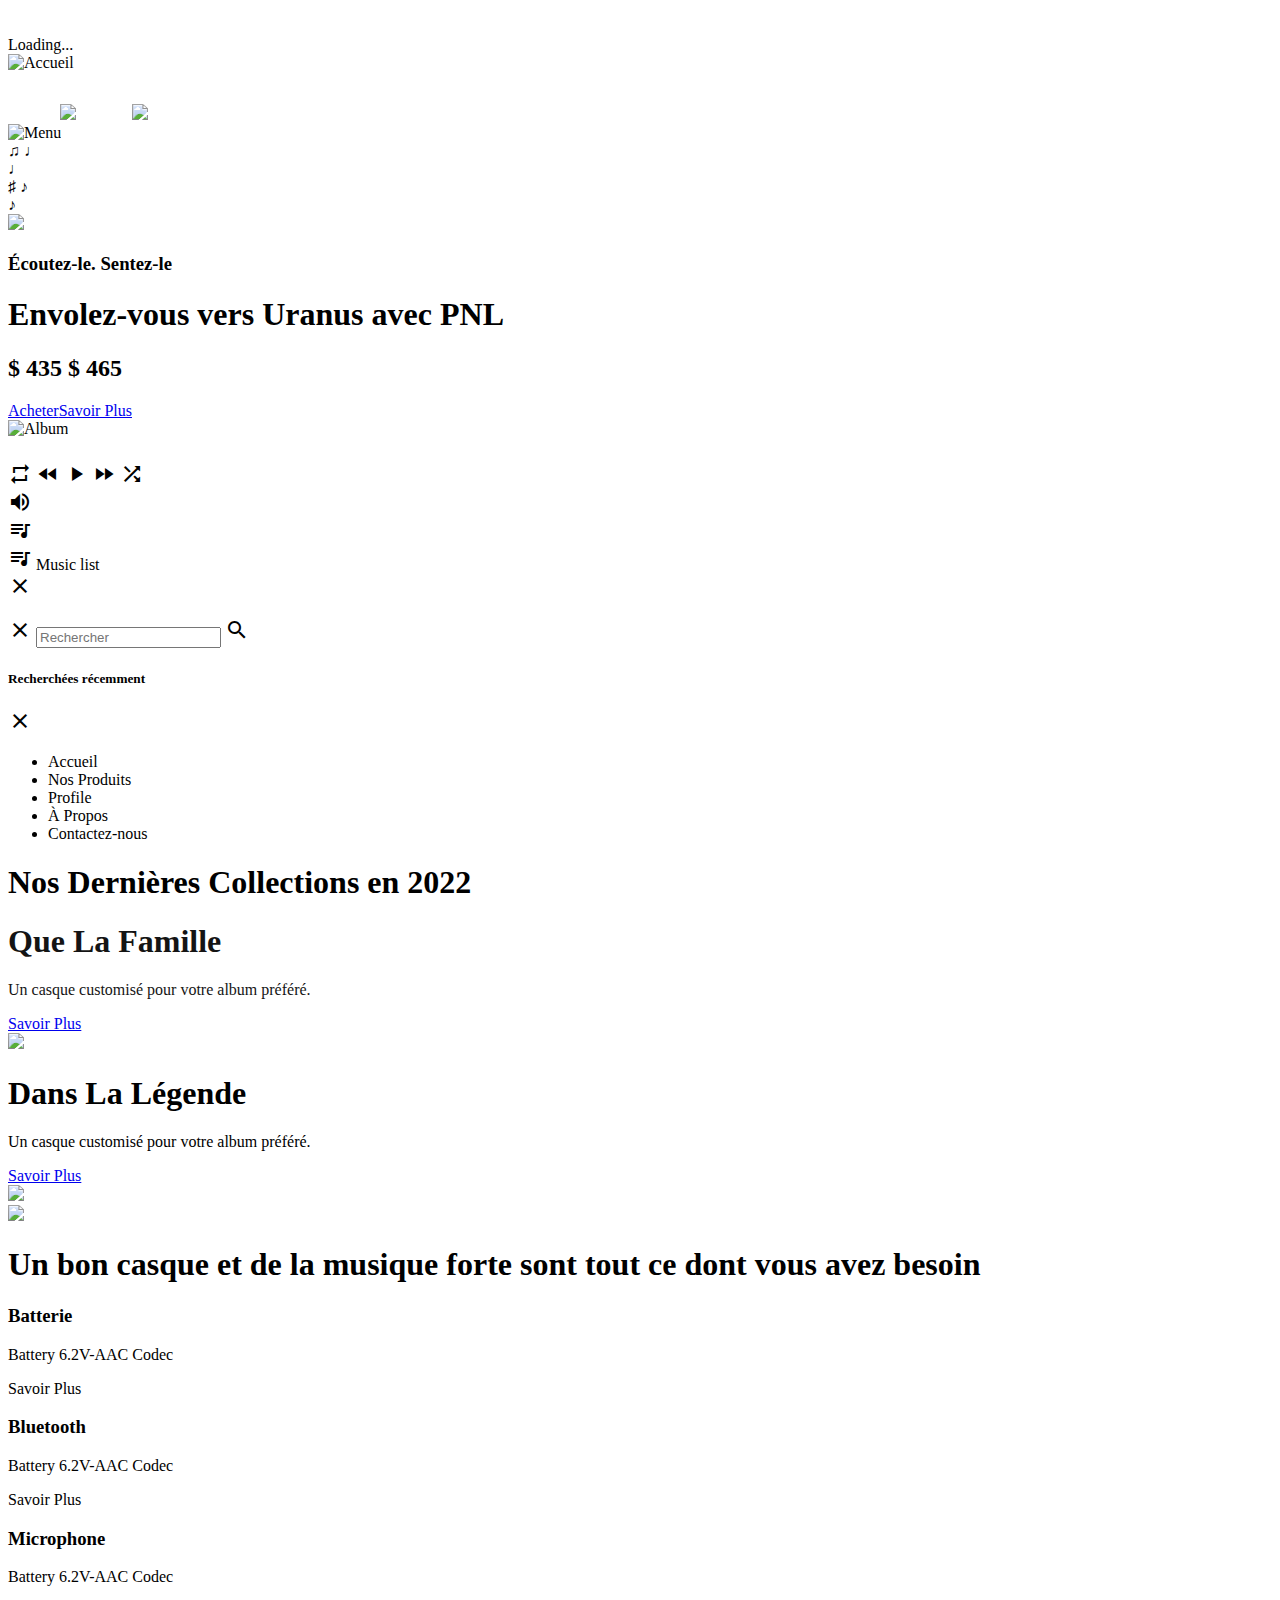
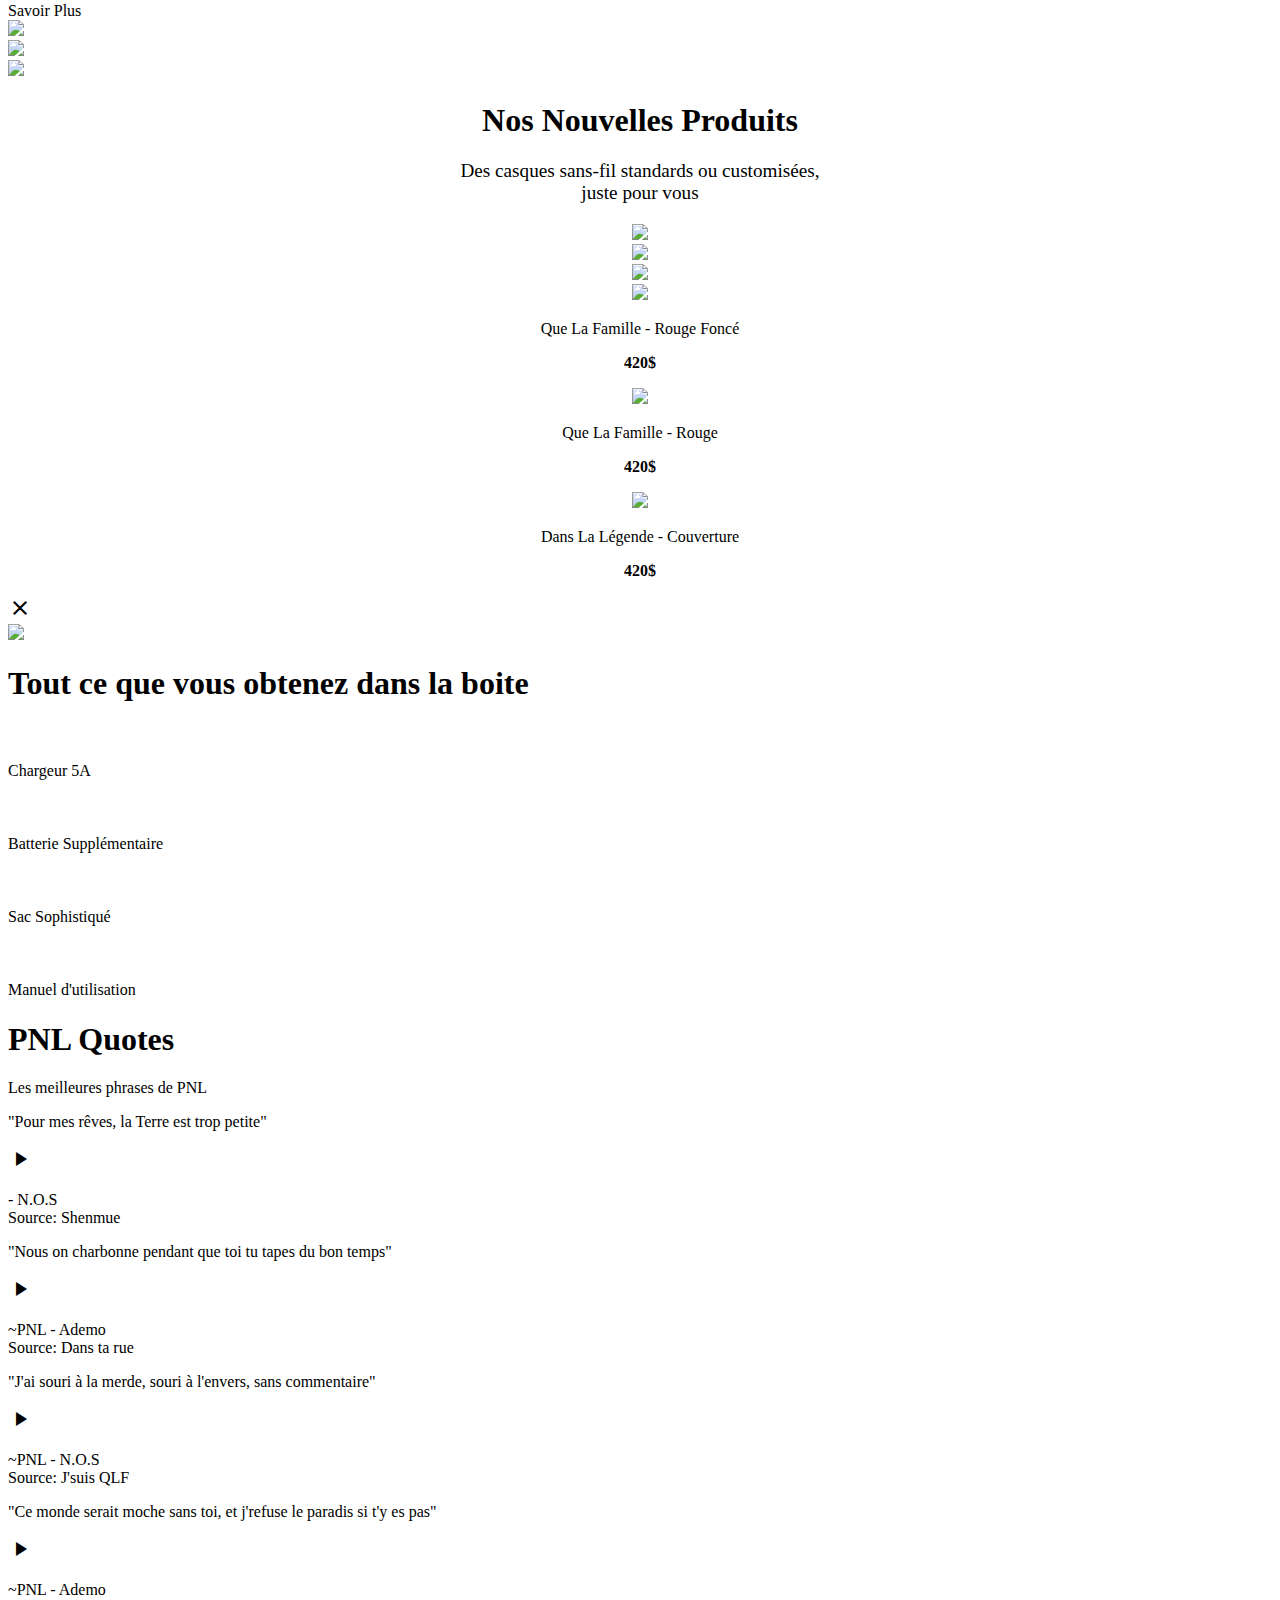
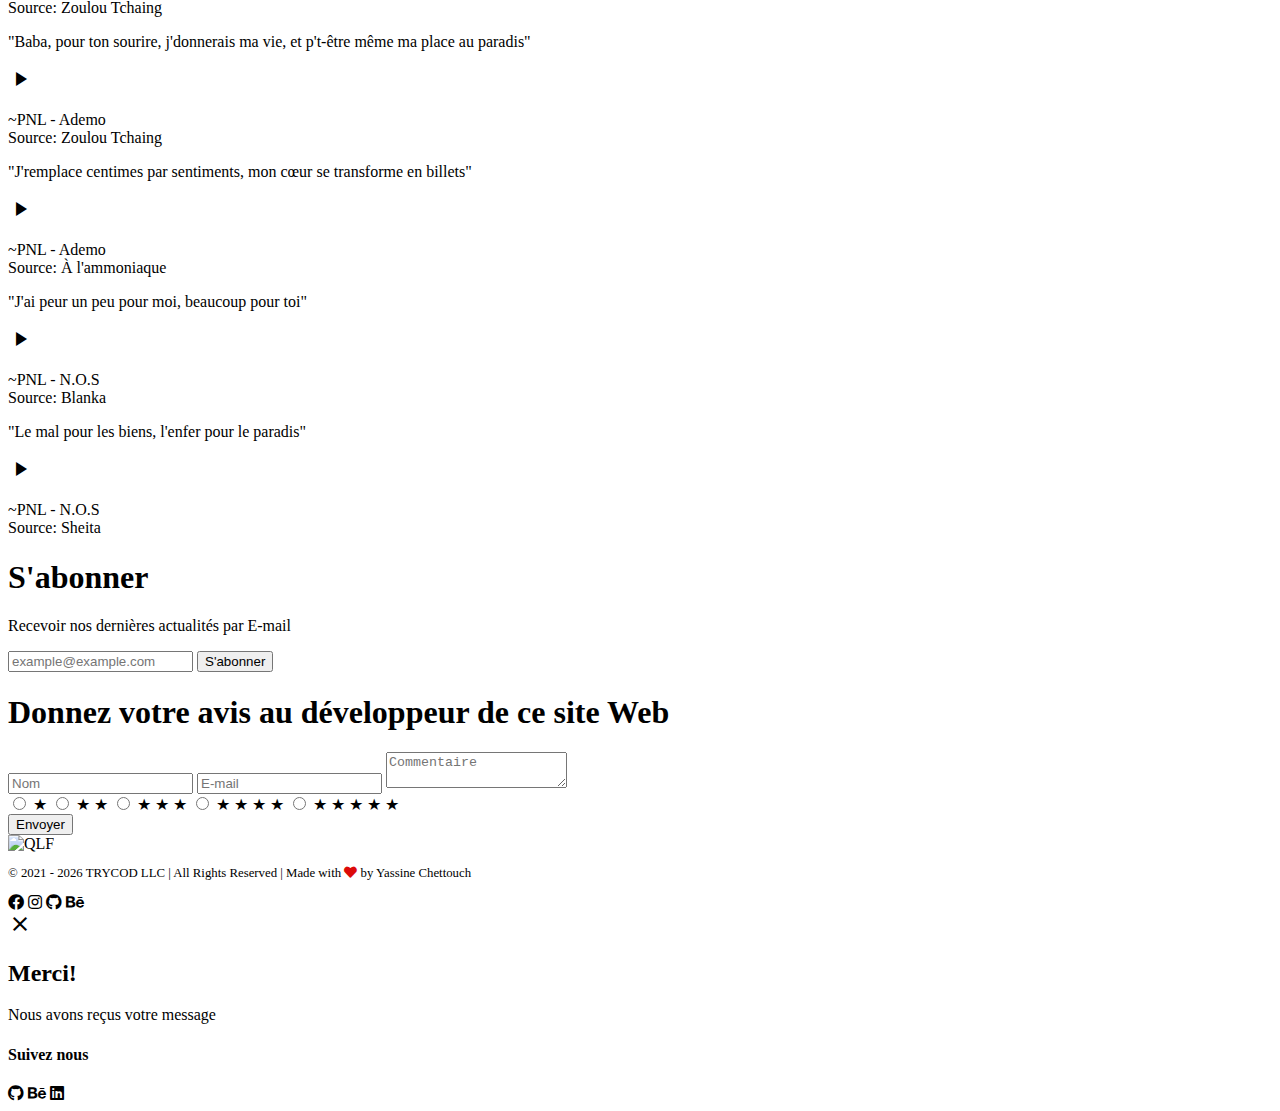
==== index.html @ c54eb952 "Add files via upload" ====
<!DOCTYPE html>
<html lang="en">

<head>
    <meta charset="UTF-8">
    <meta http-equiv="X-UA-Compatible" content="IE=edge">
    <meta name="viewport" content="width=device-width, initial-scale=1.0">
    <link rel="icon" href="images/QLF-logo.png" type="image/png">
    <link rel="stylesheet" href="https://fonts.googleapis.com/icon?family=Material+Icons">
    <title>QLF - Custom Beats by Dre</title>
    <link rel="stylesheet" href="/CSS/style.css">
    <link rel="stylesheet" href="/CSS/responsive.css">
    <script src="https://ajax.googleapis.com/ajax/libs/jquery/3.4.1/jquery.min.js"></script>
    <link href="https://cdnjs.cloudflare.com/ajax/libs/font-awesome/5.13.0/css/all.min.css" rel="stylesheet">
</head>

<body>
    <i class="material-icons" onclick="topFunction()" id="Btn" title="Go to top">north</i>

    <!----Header Part---->

    <script>
        $('body').append('<div style="" id="loadingDiv"><div class="loader">Loading...</div></div>');
        $(window).on('load', function() {
            setTimeout(removeLoader, 2000); //wait for page load PLUS two seconds.
        });

        function removeLoader() {
            $("#loadingDiv").fadeOut(500, function() {
                // fadeOut complete. Remove the loading div
                $("#loadingDiv").remove(); //makes page more lightweight 
            });
        }
    </script>

    <div class="header">

        <!---Header Navigation-->

        <header>
            <img src="images/QLF-LOGO.png" class="logo" title="Accueil">
            <div class="nav">
                <i class="material-icons" style="font-size:48px; color:#fff" id="search" onclick="display()" title="Rechercher">search</i>
                <img src="images/ligne.png">
                <i class="material-icons" style="font-size:48px; color:#fff" title="Utilisateur" onclick= 'window.open("404.html", "_self")'>person</i>
                <img src="images/ligne.png">
                <i class="material-icons" style="font-size:48px;color:#fff" title="Achats" onclick= 'window.open("404.html", "_self")'>shopping_bag</i>
            </div>
            <img src="images/Menu.png" class="menu-icon" id="menu-btn" onclick="showMenu()" title="Menu">
        </header>

        <!---Header Content-->

        <div class="content">
            <div class="headphones">
                <div class="background">
                    <div class="muzieknootjes" id="notes">
                        <div class="noot-1">
                            &#9835; &#9833;
                        </div>
                        <div class="noot-2">
                            &#9833;
                        </div>
                        <div class="noot-3">
                            &#9839; &#9834;
                        </div>
                        <div class="noot-4">
                            &#9834;
                        </div>
                    </div>
                </div>
                <img src="images/main.png" id="main-img">
            </div>


            <div class="content-text">
                <h3>Écoutez-le. Sentez-le</h3>
                <h1>Envolez-vous vers <span class="Uranus">Uranus</span> avec PNL </h1>

                <div class="price">
                    <h2>$ 435 <span class="vertical-line"></span> <span class="sub-price">$ 465</span></h2>
                </div>

                <a href="#" class="button" onclick= 'window.open("404.html", "_self")'>Acheter</a><span><a href="#" class="savoir-plus" onclick= 'window.open("404.html", "_self")'>Savoir Plus</a></span>
            </div>

        </div>

        <!---Header Audio Player-->
        <div class="AudioPlayer" id="AudioPlayer">
            <div class="album">
                <img src="" id="Album" title="Album">
                <div class="song">
                    <h4 class="name" id="Name" title="Titre"></h4>
                    <h6 class="artist" id="Artist" title="Artist"></h6>
                </div>

            </div>

            <div class="controls">
                <i class="material-icons" id="repeat" title="Liste de lecture en boucle">repeat</i>
                <i class="material-icons md-20" id="prev" title="Chanson Précédente">fast_rewind</i>
                <i class="material-icons md-28" id="play-pause" title="Jouer/Pause">play_arrow</i>
                <i class="material-icons md-20" id="next" title="Chanson Suivante">fast_forward</i>
                <i class="material-icons" id="shuffle" title="Liste de lecture non mélangée">shuffle</i>
            </div>

            <div class="song-timer">
                <span class="current-time"></span>
                <div class="progress-area" id="progressArea">
                    <div class="progress-bar" id="progressBar">
                        <audio id="main-audio" src=""></audio>
                    </div>
                </div>
                <span class="max-duration"></span>
            </div>




            <div class="volume">
                <i class="material-icons" id="sound" onclick="sound()" title="Muet/Rétablir le son">volume_up</i>
                <div class="volume-area" id="volumeArea">
                    <div class="volume-bar" id="volumeBar">
                    </div>
                </div>
            </div>

            <div class="playlist">
                <i class="material-icons" id="playlist" title="Liste de lecture">queue_music</i>
            </div>
        </div>

        <!-- Playlist -->
        <div class="wrapper">
            <div class="music-list " id="music-list">
                <div class="list-header">
                    <div class="row">
                        <i class="list material-icons">queue_music</i>
                        <span>Music list</span>
                    </div>
                    <i id="close-list" class="material-icons" title="Fermer">close</i>
                </div>
                <ul>

                </ul>
            </div>
        </div>


        <!-- Search Bar -->

        <div class="search" id="search-section">
            <div class="overlay">
                <div class="search-section">
                    <i class="material-icons" id="close" onclick="nodisplay()" title="Fermer">close</i>
                    <input type="text" class="search-bar" placeholder="Rechercher" id="Search" value="" title="Rechercher" aria-rowindex="">
                    <i class="material-icons" id="search-icon" onclick="searchFunction()" title="Rechercher" type="submit">search</i>
                </div>

                <div class="history">
                    <h5>Recherchées récemment</h5>
                    <ul id="searchHistory" class="searchHistory">
                    </ul>
                </div>
            </div>
        </div>

        <!-- Menu -->
        <div class="menu" id="menu">
            <i class="material-icons" id="close-btn" onclick="hideMenu()">close</i>
            <ul class="menu-container">
                <li class="menu-column m1" onmouseover="bigMenu(this)" onmouseout="normalMenu()" onclick= 'window.open("404.html", "_self")'><a>Accueil</a></li>
                <li class="menu-column m2" onmouseover="bigMenu(this)" onmouseout="normalMenu()" onclick= 'window.open("404.html", "_self")'><a>Nos Produits</a></li>
                <li class="menu-column m3" onmouseover="bigMenu(this)" onmouseout="normalMenu()" onclick= 'window.open("404.html", "_self")'><a>Profile</a></li>
                <li class="menu-column m4" onmouseover="bigMenu(this)" onmouseout="normalMenu()" onclick= 'window.open("404.html", "_self")'><a>À Propos</a></li>
                <li class="menu-column m5" onmouseover="bigMenu(this)" onmouseout="normalMenu()" onclick= 'window.open("404.html", "_self")'><a>Contactez-nous</a></li>
            </ul>
        </div>

    </div>


    <div class="collections">
        <h1 text-align="center" class="title">Nos Dernières Collections en 2022</h1>
        <div class="collections-slider">
            <div id="wrapper">
                <div id="slider">
                    <div id="leftBox">
                        <div class="texte1">
                            <h1 style="color: #141414;">Que La Famille</h1>
                            <p style="color: #141414;">Un casque customisé pour votre album préféré.</p>
                            <a href="#" class="read1" onclick= 'window.open("404.html", "_self")'>Savoir Plus</a>
                        </div>
                        <div class="texte-image1">
                            <img src="images/coeur.png" id="gallery">
                        </div>
                    </div>
                    <div id="rightBox">
                        <div class="texte2">
                            <h1>Dans La Légende</h1>
                            <p>Un casque customisé pour votre album préféré.</p>
                            <a href="#" class="read2" onclick= 'window.open("404.html", "_self")'>Savoir Plus</a>
                        </div>

                        <div class="texte-image2">
                            <img src="images/legende.png" id="gallery">
                        </div>
                    </div>
                </div>

                <div class="slider-buttons">
                    <div id="leftBtn" title="Précédent"></div>
                    <div id="rightBtn" title="Suivant"></div>
                </div>
            </div>
        </div>


    </div>




    <section class="performance ">
        <div class="container ">
            <div class="Image ">
                <img src="images/freres.png " class="align-right slide-in ">
            </div>
            <div class="Title ">
                <h1>Un bon casque et de la musique forte sont tout ce dont vous avez besoin</h1>
            </div>
            <div class="Icons ">
                <div class="Battery ">
                    <h3>Batterie</h3>
                    <p>Battery 6.2V-AAC Codec</p>
                    <a onclick= 'window.open("404.html", "_self")'>Savoir Plus</a>
                </div>
                <div class="Bluetooth ">
                    <h3>Bluetooth</h3>
                    <p>Battery 6.2V-AAC Codec</p>
                    <a onclick= 'window.open("404.html", "_self")'>Savoir Plus</a>
                </div>
                <div class="Microphone ">
                    <h3>Microphone</h3>
                    <p>Battery 6.2V-AAC Codec</p>
                    <a onclick= 'window.open("404.html", "_self")'>Savoir Plus</a>
                </div>
                <div class="one ">
                    <img src="images/ressources/Battery.png ">
                </div>
                <div class="two ">
                    <img src="images/ressources/Bluetooth.png ">
                </div>
                <div class="three ">
                    <img src="images/ressources/Microphone.png ">
                </div>
            </div>
        </div>
    </section>



    <div class="shop " style="text-align: center; ">
        <h1 style="text-align: center; font-size: 2.5vw; ">Nos Nouvelles Produits</h1>
        <p style="text-align: center; font-size: 1.5vw;">Des casques sans-fil standards ou customisées,<br> juste pour vous</p>


        <div class="container2 ">
            <div class="image gallery">
                <img src="images/red.png " id="gallery">
            </div>
            <div class="image2 gallery">
                <img src="images/qlf.png " id="gallery">
            </div>
            <div class="image3 gallery">
                <img src="images/legende.png " id="gallery">

            </div>

            <div class="about ">
                <div class="rating ">
                    <img src="images/ressources/Rating.png ">
                </div>
                <div class="desc ">
                    <p>Que La Famille - Rouge Foncé</p>
                    <p class="price " style="font-weight: bold; ">420$</p>
                </div>
            </div>
            <div class="about2 ">
                <div class="rating2 ">
                    <img src="images/ressources/Rating.png ">
                </div>
                <div class="desc2 ">
                    <p>Que La Famille - Rouge</p>
                    <p class="price " style="font-weight: bold; ">420$</p>
                </div>
            </div>
            <div class="about3 ">
                <div class="rating3 ">
                    <img src="images/ressources/Rating.png ">
                </div>
                <div class="desc3 ">
                    <p>Dans La Légende - Couverture</p>
                    <p class="price " style="font-weight: bold; "> 420$</p>
                </div>
            </div>
        </div>
    </div>

    <div id="overlay"></div>
    <div id="zoomed">
        <i class="material-icons" id="closezoomed" onclick="hidezoom()">close</i>
    </div>





    <div class="boite ">
        <div class="container3 ">
            <div class="box ">
                <img src="images/last-one.png " class="align-left slide-in ">
            </div>
            <div class="box-content ">
                <div class="box-title ">
                    <h1>Tout ce que vous obtenez dans la boite</h1>
                </div>
                <div class="box-elements ">
                    <div class="e1 ">
                        <span> <i class="material-icons" style="font-size: 1.5vw !important;">arrow_circle_right</i> </span>
                        <p>Chargeur 5A</p>
                    </div>
                    <div class="e2 ">
                        <span> <i class="material-icons" style="font-size: 1.5vw !important;">arrow_circle_right</i> </span>
                        <p>Batterie Supplémentaire</p>
                    </div>
                    <div class="e3 ">
                        <span> <i class="material-icons" style="font-size: 1.5vw !important;">arrow_circle_right</i> </span>
                        <p>Sac Sophistiqué</p>
                    </div>
                    <div class="e4 ">
                        <span> <i class="material-icons" style="font-size: 1.5vw !important;">arrow_circle_right</i> </span>
                        <p>Manuel d'utilisation</p>
                    </div>
                </div>
            </div>
        </div>
    </div>

    <div class="Quotes">
        <h1>PNL Quotes</h1>
        <p>Les meilleures phrases de PNL</p>

        <div class="Row">
            <div class="Column">
                <p>"Pour mes rêves, la Terre est trop petite"</p>

                <div class="info">
                    <i class="material-icons" onclick="Shenmue()" title="Jouer">play_arrow</i>
                    <p class="source"> - N.O.S<br>
                        Source: Shenmue</p>
                </div>
                
            </div>

            <div class="Column">
                <p>"Nous on charbonne pendant que toi tu tapes du bon temps"</p>

                <div class="info">
                    <i class="material-icons" onclick="Dans_ta_rue()" title="Jouer">play_arrow</i>
                    <p class="source">~PNL - Ademo<br>
                        Source: Dans ta rue</p>

                </div>
            </div>
        </div>

        <div class="Row">
            <div class="Column">
                <p>"J'ai souri à la merde, souri à l'envers, sans commentaire"</p>

                

                <div class="info">
                    <i class="material-icons" onclick="QLF()" title="Jouer">play_arrow</i>
                    <p class="source">~PNL - N.O.S<br>
                        Source: J'suis QLF</p>
                </div>
            </div>

            <div class="Column">
                <p>"Ce monde serait moche sans toi, et j'refuse le paradis si t'y es pas"</p>

                <div class="info">
                    <i class="material-icons" onclick="Zoulou_tchaing()" title="Jouer">play_arrow</i>
                    <p class="source">~PNL - Ademo<br>
                        Source: Zoulou Tchaing</p>
                </div>
            </div>
        </div>

        <div class="Row">
            <div class="Column">
                <p>"Baba, pour ton sourire, j'donnerais ma vie, et p't-être même ma place au paradis"</p>

                

                <div class="info">
                    <i class="material-icons" onclick="Zoulou_tchaing2()" title="Jouer">play_arrow</i>
                    <p class="source">~PNL - Ademo<br>
                        Source: Zoulou Tchaing</p>
                </div>
            </div>

            <div class="Column">
                <p>"J'remplace centimes par sentiments, mon cœur se transforme en billets"</p>


                <div class="info">
                    <i class="material-icons" onclick="Ammoniaque()" title="Jouer">play_arrow</i>
                    <p class="source">~PNL - Ademo<br>
                        Source: À l'ammoniaque</p>

                </div>
            </div>
        </div>

        <div class="Row">
            <div class="Column">
                    <p>"J'ai peur un peu pour moi, beaucoup pour toi"</p>

                    <div class="info">
                        <i class="material-icons" onclick="Blanka()" title="Jouer">play_arrow</i>
                        <p class="source">~PNL - N.O.S<br>
                        Source: Blanka</p>
                    </div>
            </div>

            <div class="Column">
                <p>"Le mal pour les biens, l'enfer pour le paradis"</p>

                <div class="info">
                    <i class="material-icons" onclick="Sheita()" title="Jouer">play_arrow</i>
                    <p class="source">~PNL - N.O.S<br>
                        Source: Sheita</p>
                </div>
            </div>
        </div>
    </div>







    <div class="mail ">
        <div class="subscribe ">
            <h1>S'abonner</h1>
            <p>Recevoir nos dernières actualités par E-mail</p>

            <form class="form ">
                <input type="email"  id="input"  placeholder="example@example.com " required title="L'email doit inclure le symbole @, et ne pas inclure de caractères spéciaux comme ('=', '*', '/', '#', ';', '!', ...)">
                <button type="submit">S'abonner</button>
            </form>
        </div>
    </div>

    <div class="feedback-section">
        <h1>Donnez votre avis au développeur de ce site Web</h1>

        <form id="feedback">
            <input type= "text" placeholder="Nom" id="nom" name="nom" required>
            <input type= "email" placeholder= "E-mail" id="email" name="email" required>
            <textarea placeholder= "Commentaire" Id="commentaire" name="commentaire" required></textarea>

            <div class="rating">
                <label>
                  <input type="radio" name="stars" value="1" />
                  <span class="icon">★</span>
                </label>
                <label>
                  <input type="radio" name="stars" value="2" />
                  <span class="icon">★</span>
                  <span class="icon">★</span>
                </label>
                <label>
                  <input type="radio" name="stars" value="3" />
                  <span class="icon">★</span>
                  <span class="icon">★</span>
                  <span class="icon">★</span>   
                </label>
                <label>
                  <input type="radio" name="stars" value="4" />
                  <span class="icon">★</span>
                  <span class="icon">★</span>
                  <span class="icon">★</span>
                  <span class="icon">★</span>
                </label>
                <label>
                  <input type="radio" name="stars" value="5" />
                  <span class="icon">★</span>
                  <span class="icon">★</span>
                  <span class="icon">★</span>
                  <span class="icon">★</span>
                  <span class="icon">★</span>
                </label>
            </div>

            <button type="submit" id="submit" placeholder="Envoyer">Envoyer</button>
        </form>
    </div>

    




    <footer>
        <div class="footer ">

            <img src="images/QLF-LOGO.png" class="logo" title="QLF">

            <p id="footer-info" style="font-size: 1vw;" title="Footer"></p>
            
            <div class="social-media ">
                <i class="fab fa-facebook" title="Facebook" onclick="window.open('https://www.facebook.com/yassine.cth')"></i>
                <i class="fab fa-instagram" title="Instagram" onclick="window.open('https://www.instagram.com/yassine_ct')"></i>
                <i class="fab fa-github" title="Github" onclick="window.open('https://github.com/yassine-ct')"></i>
                <i class="fab fa-behance" title="Behance" onclick="window.open('https://www.behance.net/yassine_ct')"></i>
            </div>

        </div>


        <div class="Merci" id="Merci">
            <div class="Overlay" id="Overlay">
                <i class="material-icons" id="cls" onclick= "Hide()">close</i>
                <div class="Message">
                    <h2>Merci!</h2>
                    <p>Nous avons reçus votre message</p>
                </div>
                <div class="follow">
                    <h4>Suivez nous</h4>
                    <div class="social">
                        <i class="fab fa-github" title="Github" onclick="window.open('https://github.com/yassine-ct')"></i>
                        <i class="fab fa-behance" title="Behance" onclick="window.open('https://www.behance.net/yassine_ct')"></i>
                        <i class="fab fa-linkedin" title="Linkedin" onclick="window.open('https://www.linkedin.com/in/yassinechettouch')"></i>
                    </div>
                </div>

            </div>
        </div>

    </footer>



    <!-- JavaScript Area-->
    <script src="playlist.json" type="text/javascript"></script>
    <script src="JS/script.js "></script>
    <script src="JS/playlist.js "></script>
    <script src="JS/slider.js "></script>
    <script src="JS/zoom.js "></script>
    <script src="JS/quotes.js "></script>
    <script src="JS/overlay.js "></script>
    <script>
         var beg_year = 2021; 
         var this_year = new Date();
         var copyright_text = ' TRYCOD LLC | All Rights Reserved ';
         var developed_by = '| Made with <span class="fa fa-heart" style="color: rgb(220,10,10);"></span> by Yassine Chettouch'; // Developer info
         
         this_year = this_year.getFullYear();
         if(this_year > beg_year) {
         var year = beg_year + ' - ' + this_year;
         } else {
         var year = this_year;
         }
         jQuery(function($){
         $('#footer-info').html('© ' + year + ' ' + copyright_text + ' ' + developed_by );
         });
        </script>

    <script>
        $('#input').oninvalid = function(event) {
            event.target.setCustomValidity("L'email doit inclure le symbole @, et ne pas inclure de caractères spéciaux comme ('=', '*', '/', '#', ';', '!', ...)");
        }
    </script>

</body>

</html>
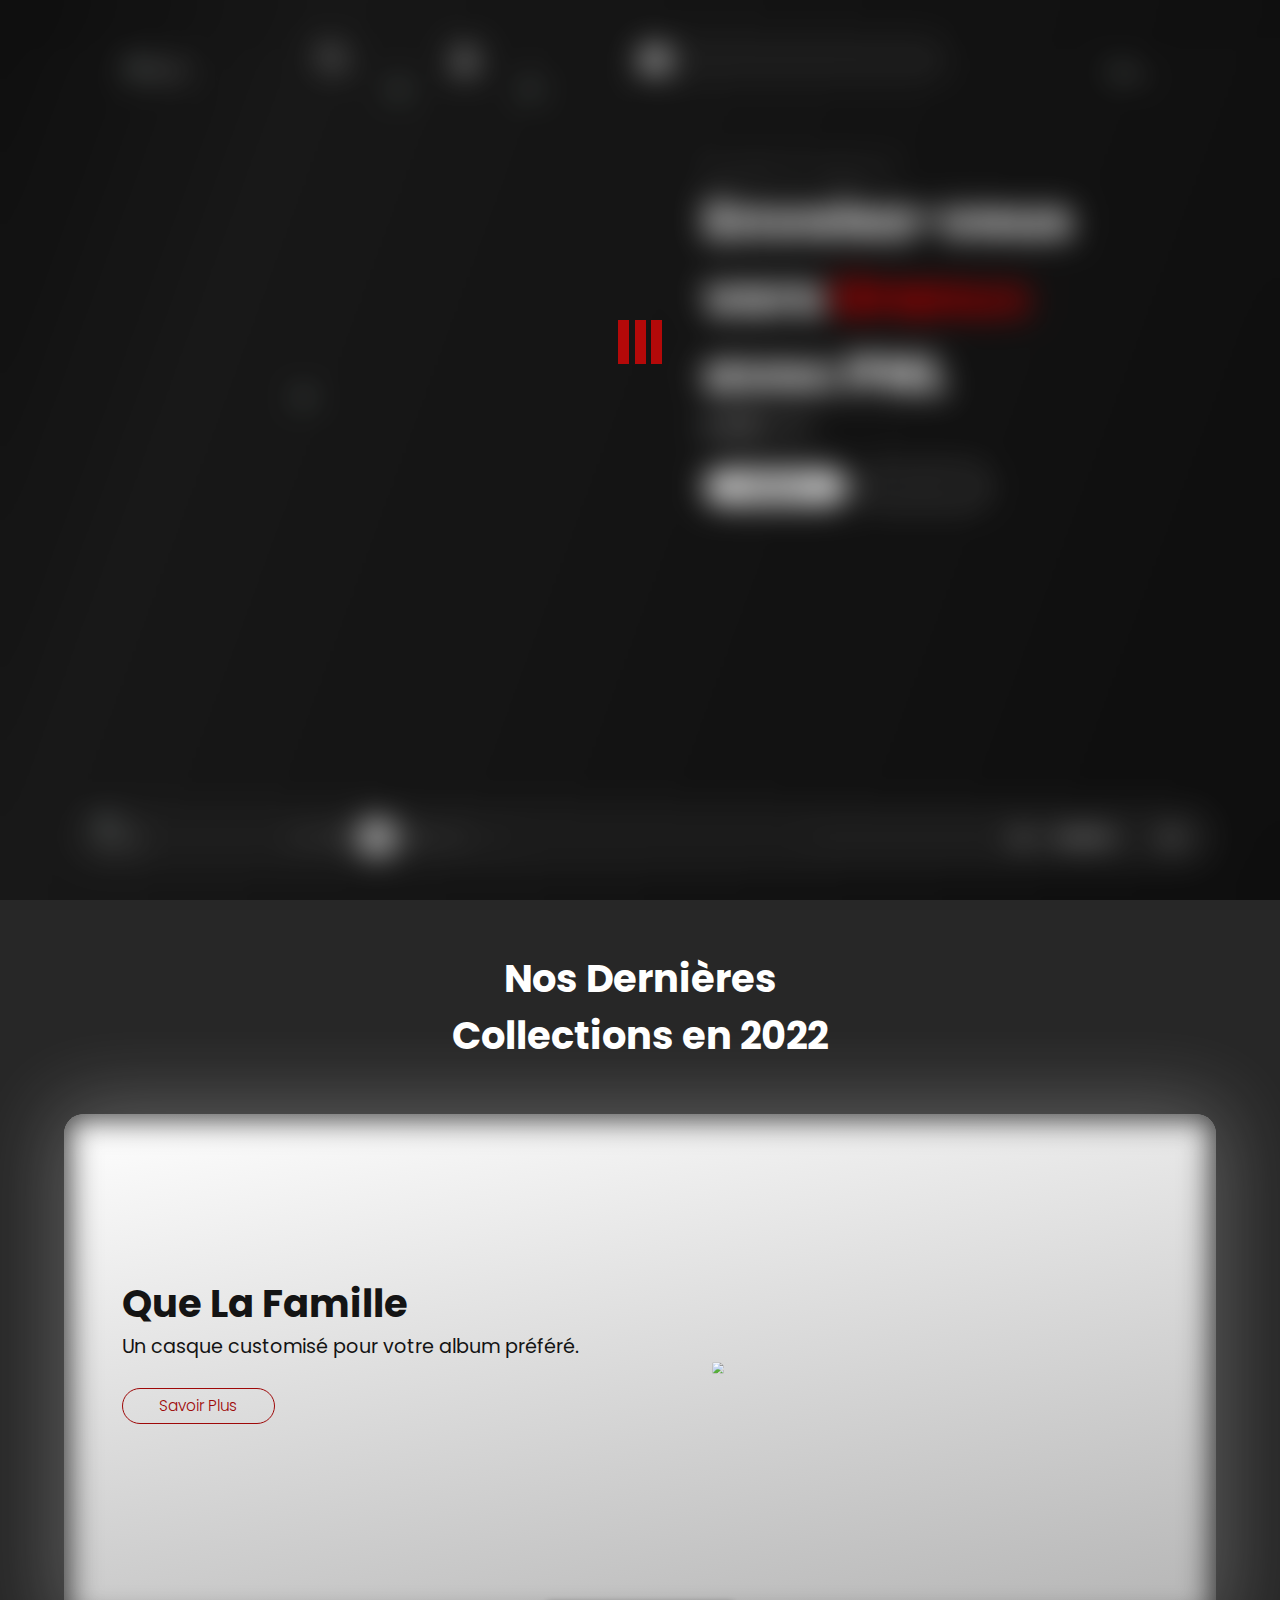
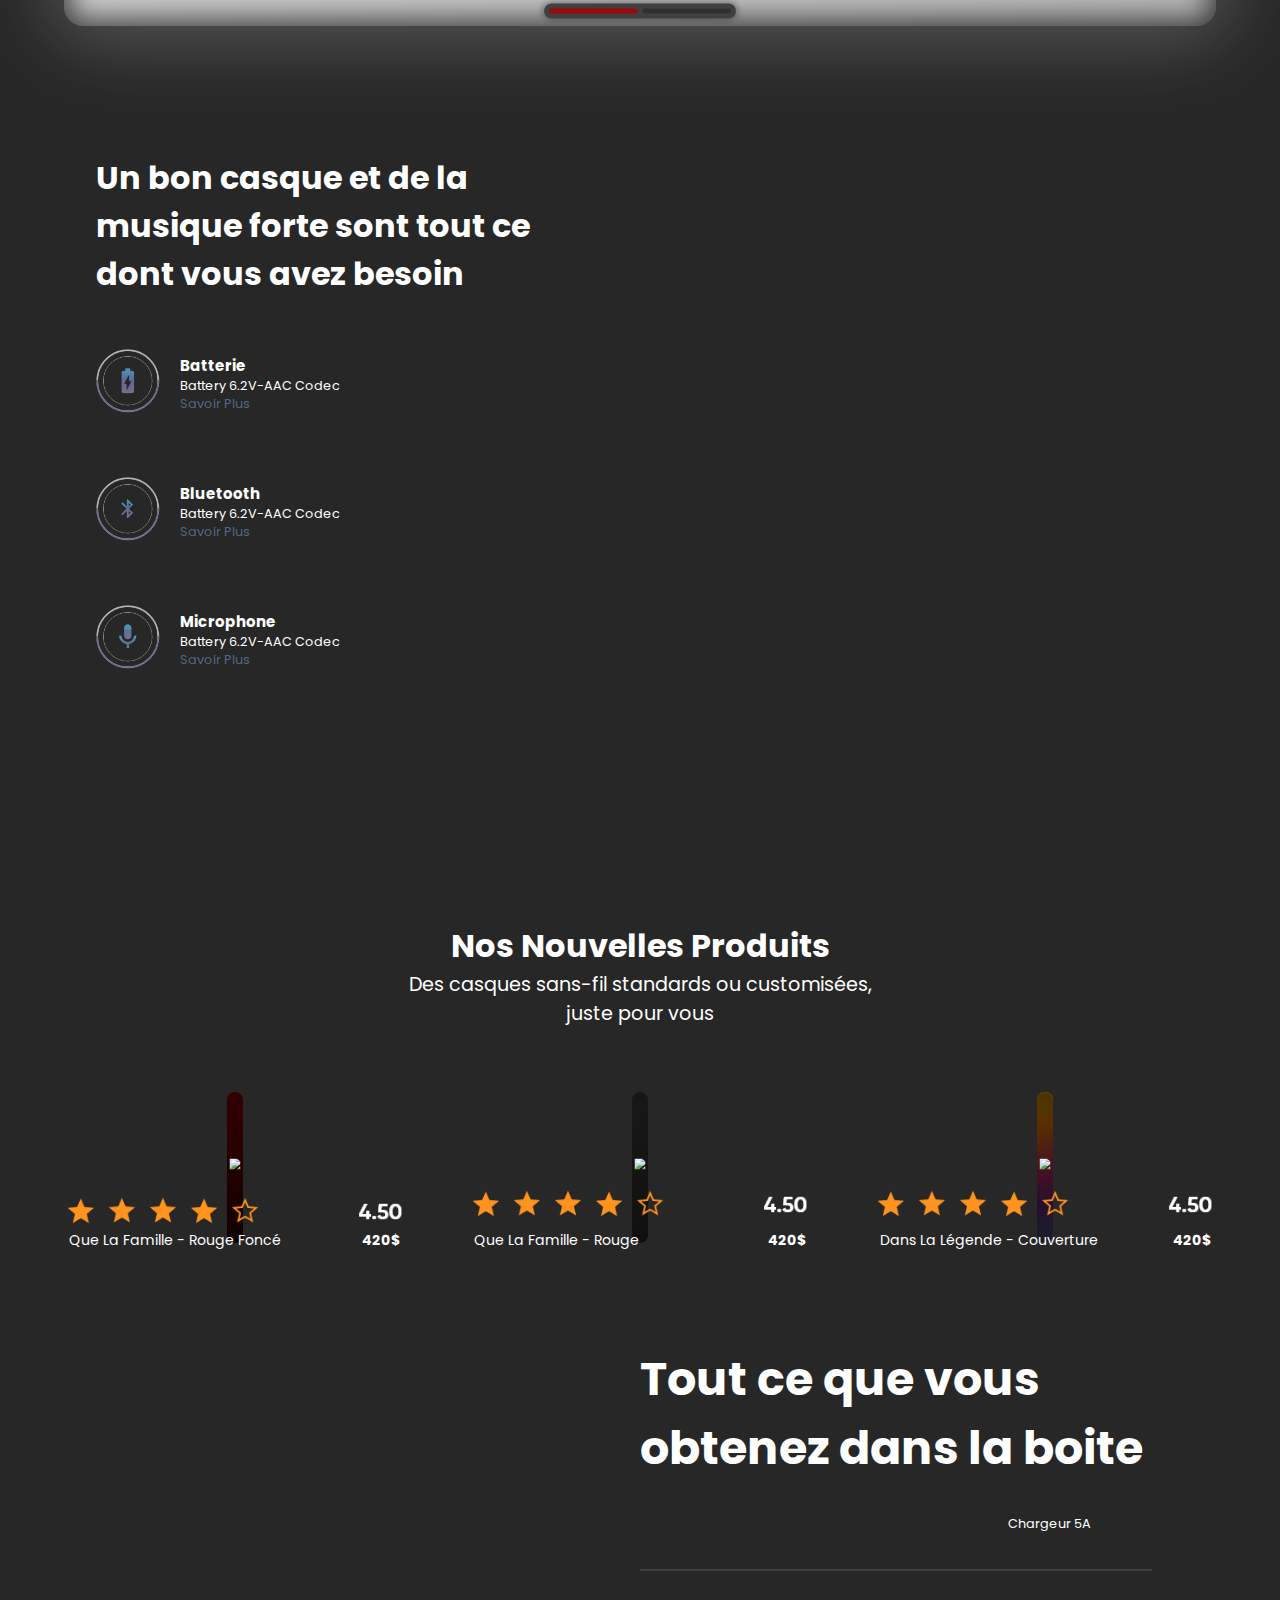
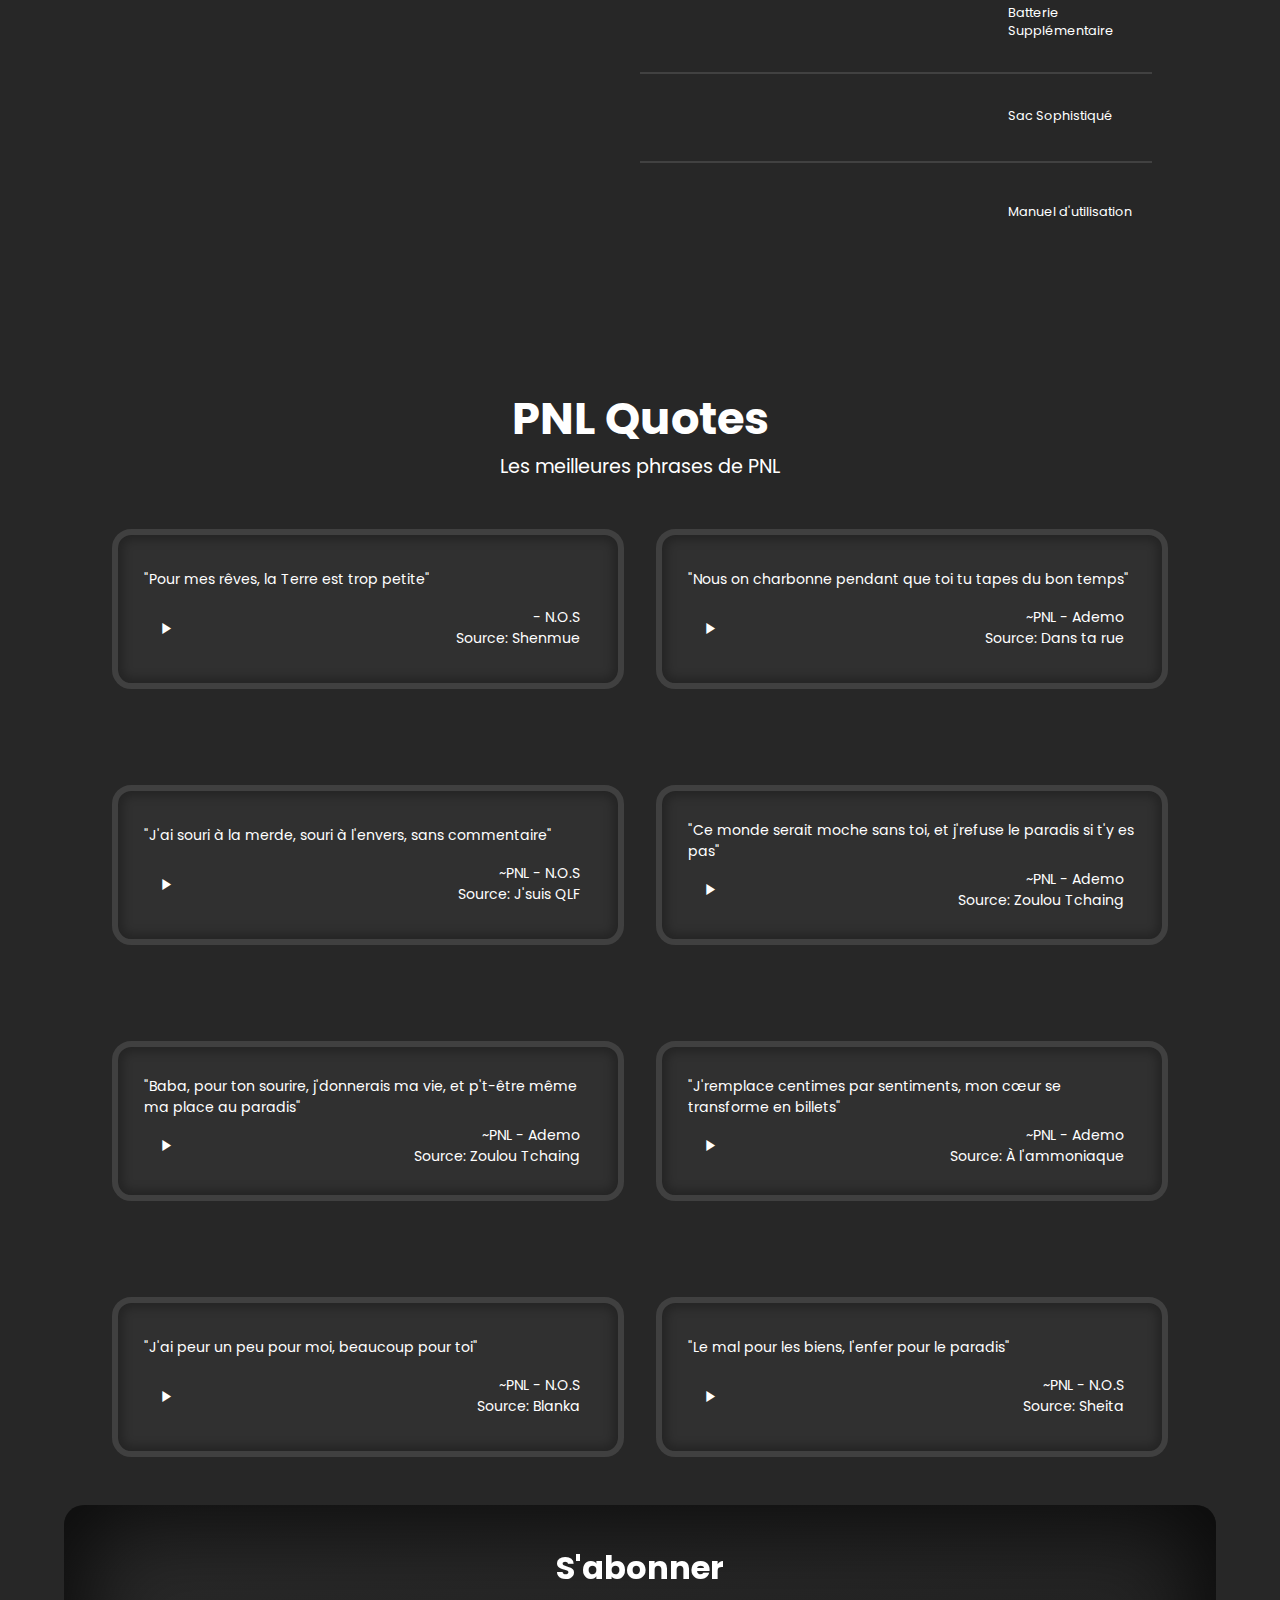
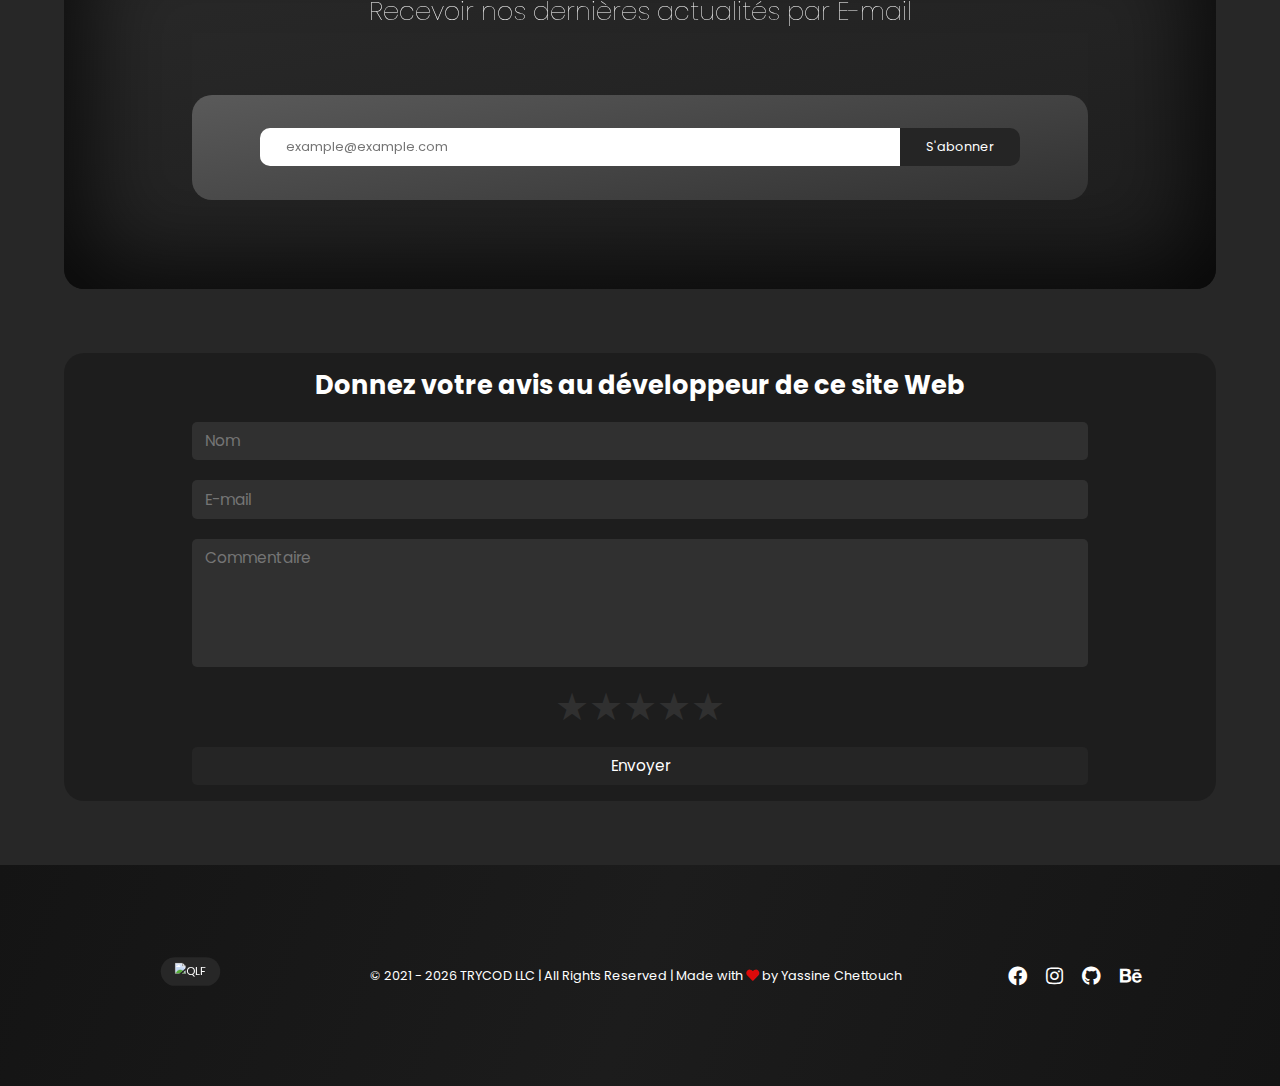
==== commit 845c1192: "Update index.html" ====
--- a/index.html
+++ b/index.html
@@ -8,8 +8,8 @@
     <link rel="icon" href="images/QLF-logo.png" type="image/png">
     <link rel="stylesheet" href="https://fonts.googleapis.com/icon?family=Material+Icons">
     <title>QLF - Custom Beats by Dre</title>
-    <link rel="stylesheet" href="/CSS/style.css">
-    <link rel="stylesheet" href="/CSS/responsive.css">
+    <link rel="stylesheet" href="CSS/style.css">
+    <link rel="stylesheet" href="CSS/responsive.css">
     <script src="https://ajax.googleapis.com/ajax/libs/jquery/3.4.1/jquery.min.js"></script>
     <link href="https://cdnjs.cloudflare.com/ajax/libs/font-awesome/5.13.0/css/all.min.css" rel="stylesheet">
 </head>
--- a/CSS/style.css
+++ b/CSS/style.css
@@ -0,0 +1,2408 @@
+@import url('https://fonts.googleapis.com/css2?family=Poppins:wght@200;300;400;500;600;700&display=swap');
+* {
+    font-family: Poppins, sans-serif;
+    padding: 0;
+    margin: 0;
+    box-sizing: border-box;
+    color: white;
+    user-select: none;
+}
+
+
+html {
+    scroll-behavior: smooth;
+}
+
+body {
+    background-color: #272727;
+}
+
+
+/*--- ScrollBar styling ---*/
+
+::-webkit-scrollbar {
+    width: 12px;
+}
+
+
+/* Track */
+
+::-webkit-scrollbar-track {
+    box-shadow: inset 0 0 6px rgba(0, 0, 0, 0.3);
+    -webkit-border-radius: 0px;
+    border-radius: 0px;
+    background-color: #151515;
+}
+
+
+/* Handle */
+
+::-webkit-scrollbar-thumb {
+    -webkit-border-radius: 0px;
+    border-radius: 0px;
+    background: #d10000;
+    box-shadow: inset 0 0 6px #8d0000;
+}
+
+::-webkit-scrollbar-thumb:window-inactive {
+    background: rgb(255, 255, 255);
+}
+
+
+/*--- Icons ---*/
+
+.material-icons,
+img {
+    -webkit-tap-highlight-color: transparent;
+    -webkit-touch-callout: none;
+    -webkit-user-select: none;
+    -khtml-user-select: none;
+    -moz-user-select: none;
+    -ms-user-select: none;
+    user-select: none;
+}
+
+img {
+    -webkit-user-drag: none;
+    -khtml-user-drag: none;
+    -moz-user-drag: none;
+    -o-user-drag: none;
+}
+
+html {
+    background-color: #272727;
+    scroll-behavior: smooth;
+    width: 100%;
+}
+
+
+/*--- Loading Page ---*/
+
+.loader,
+.loader:before,
+.loader:after {
+    background: #b40909;
+    -webkit-animation: load1 1s infinite ease-in-out;
+    animation: load1 1s infinite ease-in-out;
+    width: 1em;
+    height: 4em;
+    position: sticky;
+}
+
+.loader {
+    color: #b40909;
+    text-indent: -9999em;
+    margin: 0px auto;
+    position: relative;
+    font-size: 11px;
+    -webkit-transform: translateZ(0);
+    -ms-transform: translateZ(0);
+    transform: translateZ(0);
+    -webkit-animation-delay: -0.16s;
+    animation-delay: -0.16s;
+    margin-top: 25%;
+}
+
+.loader:before,
+.loader:after {
+    position: absolute;
+    top: 0;
+    content: '';
+}
+
+.loader:before {
+    left: -1.5em;
+    -webkit-animation-delay: -0.32s;
+    animation-delay: -0.32s;
+}
+
+.loader:after {
+    left: 1.5em;
+}
+
+@-webkit-keyframes load1 {
+    0%,
+    80%,
+    100% {
+        box-shadow: 0 0;
+        height: 4em;
+    }
+    40% {
+        box-shadow: 0 -2em;
+        height: 5em;
+    }
+}
+
+@keyframes load1 {
+    0%,
+    80%,
+    100% {
+        box-shadow: 0 0;
+        height: 4em;
+    }
+    40% {
+        box-shadow: 0 -2em;
+        height: 5em;
+    }
+}
+
+#loadingDiv {
+    position: absolute;
+    justify-content: center;
+    align-items: center;
+    top: 0;
+    left: 0;
+    width: 100%;
+    height: 100%;
+    background-color: rgba(0, 0, 0, 0.25);
+    backdrop-filter: blur(15px);
+    z-index: 50;
+    position: fixed;
+}
+
+
+/*--- Header Navigation ----*/
+
+.header {
+    height: 100vh;
+    width: 100%;
+    background-image: linear-gradient(110deg, #141414 0%, #202020 20%, #131313 100%);
+    display: grid;
+    grid-template-rows: 0.5fr 8fr 0..1fr;
+    row-gap: 50px;
+    padding-bottom: 20px;
+}
+
+header i {
+    background-color: #272727;
+    border-radius: 50px;
+    padding: 10px 10px;
+    position: relative;
+    top: -15px;
+    cursor: pointer;
+}
+
+header i:hover {
+    transform: scale(0.8);
+    color: white;
+    background-color: transparent;
+    box-shadow: inset 0 -100px 0 0 rgb(0, 0, 0), 0 10px 100px rgba(255, 255, 255, 0.25);
+    transition: 0.6s ease-in-out 0s;
+}
+
+header .logo {
+    background-color: #272727;
+    border-radius: 50px;
+    padding: 8px 20px;
+    transform: scale(0.7);
+    transition: all 0.4s ease-out;
+    cursor: pointer;
+    position: relative;
+    align-items: center;
+    top: -4px;
+}
+
+.logo:hover {
+    transform: scale(0.8);
+    color: white;
+    background-color: transparent;
+    box-shadow: inset 0 -100px 0 0 rgb(0, 0, 0), 0 10px 100px rgba(255, 255, 255, 0.25);
+    transition: 0.6s ease-in-out 0s;
+}
+
+header i,
+img {
+    transform: scale(0.7);
+    margin-right: 20px;
+}
+
+header {
+    margin: 40px 100px;
+    display: flex;
+    justify-content: space-between;
+    align-items: center;
+}
+
+.menu-icon {
+    transform: scale(0.6);
+    transition: all 0.4s ease-out;
+    cursor: pointer;
+    align-items: center;
+}
+
+.menu-icon:hover {
+    transform: scale(0.7);
+    transition: 0.6s ease-in-out 0s;
+}
+
+header img,
+i {
+    transition: all 0.4s ease-out;
+}
+
+.logo:hover {
+    transform: scale(0.8);
+    color: white;
+    background-color: transparent;
+    box-shadow: inset 0 -100px 0 0 rgb(0, 0, 0), 0 10px 100px rgba(255, 255, 255, 0.25);
+    transition: 0.6s ease-in-out 0s;
+}
+
+
+/*--- Header Content ----*/
+
+.content {
+    margin-top: -10vh;
+    display: grid;
+    grid-template-columns: 1fr 1fr;
+    grid-gap: 1vw;
+    grid-auto-columns: 80vw;
+    grid-template-rows: 1fr;
+    justify-content: center;
+    align-items: center;
+    margin-bottom: 10vh;
+}
+
+.headphones {
+    justify-content: center;
+    align-items: center;
+    margin: 0 auto;
+    margin-top: 0vh;
+    position: relative;
+    top: -5vh;
+}
+
+.headphones img {
+    width: 25vw;
+    height: auto;
+    align-content: center;
+    justify-content: center;
+    position: relative;
+    transition: all 1s ease-in-out 300ms;
+    animation: floating 3s infinite ease-in-out;
+    z-index: 2;
+}
+
+.background {
+    z-index: 3;
+    position: absolute;
+    bottom: 5vh;
+}
+
+.muzieknootjes {
+    display: block;
+    margin: auto;
+    position: relative;
+    width: 50vh;
+    min-width: 10vh;
+    height: 20vh;
+    border: 0px solid rgb(255, 255, 255);
+    z-index: 3;
+    opacity: 0;
+}
+
+.noot-1,
+.noot-2,
+.noot-3,
+.noot-4 {
+    position: absolute;
+    animation: notes 2s infinite linear;
+    font-size: 2vw;
+    opacity: 0;
+    color: white;
+}
+
+.noot-1 {
+    top: 6vh;
+    left: 0;
+    animation-delay: 0.5s;
+}
+
+.noot-2 {
+    top: 3vh;
+    left: 10vw;
+    animation-delay: 1s;
+}
+
+.noot-3 {
+    top: 15vh;
+    left: 19vw;
+    animation-delay: 1.5s;
+}
+
+.noot-4 {
+    top: 15vh;
+    left: 9vw;
+    animation-delay: 2s;
+}
+
+@keyframes notes {
+    0% {
+        transform: scale(1) translate(0, 0);
+        opacity: 0;
+    }
+    50% {
+        opacity: 1;
+        transform: scale(1.5) translate(50%, -50%);
+    }
+    80% {
+        opacity: 0;
+        transform: scale(1.5) translate(100%, -100%);
+    }
+    100% {
+        transform: scale(1.5) translate(100%, -100%);
+        opacity: 0;
+    }
+}
+
+@keyframes floating {
+    0% {
+        transform: translate(0, 0px);
+    }
+    50% {
+        transform: translate(0, 15px);
+    }
+    100% {
+        transform: translate(0, 0px);
+    }
+}
+
+@keyframes hold {
+    0% {
+        transform: translate(0, 0px);
+    }
+    50% {
+        transform: translate(0, 0px);
+    }
+    100% {
+        transform: translate(0, 0px);
+    }
+}
+
+.content-text {
+    color: white;
+    align-items: center;
+    padding-left: 5vw;
+    transition: all 1s ease-in-out 300ms;
+    height: 70vh;
+    width: 50vw;
+    margin-top: 5vh;
+}
+
+.content-text h3 {
+    color: white;
+    font-size: 1.5vw;
+    font-weight: 100;
+    text-shadow: 0 0 30px rgba(255, 255, 255, 0.205);
+}
+
+.content-text h1 {
+    color: white;
+    font-size: 4vw;
+    font-weight: 900;
+    width: 70%;
+    transition: all 1s ease-in-out 300ms;
+    text-shadow: 0 0 30px rgba(255, 255, 255, 0.205);
+}
+
+.content-text h2 {
+    color: white;
+    font-size: 1.5vw;
+    font-weight: 600;
+    align-items: center;
+    transition: all 1s ease-in-out 300ms;
+    text-shadow: 0 0 30px rgba(255, 255, 255, 0.205);
+}
+
+.Uranus {
+    background: linear-gradient(to right, rgb(206, 0, 0) 40%, rgb(158, 8, 8));
+    -webkit-background-clip: text;
+    -webkit-text-fill-color: transparent;
+    text-shadow: 0 0 30px rgba(255, 0, 0, 0.205);
+}
+
+.verical-line {
+    height: 5vh;
+    border-left: 5px solid white;
+    transition: all 1s ease-in-out 300ms;
+}
+
+.sub-price {
+    border-left: 0.2vw solid white;
+    font-size: 1vw;
+    color: #B9B9B9;
+    text-decoration: line-through;
+    align-self: center;
+    position: relative;
+    top: -0.3vh;
+    padding-left: 0.5vw;
+    align-self: center;
+    transition: all 1s ease-in-out 300ms;
+}
+
+.button {
+    padding: 0.8vh 3vw;
+    background-color: rgb(255, 255, 255);
+    border: none;
+    border-radius: 50px;
+    line-height: 10vh;
+    margin-top: 2vh;
+    transition: 0.6s ease-in-out 0s;
+    color: #272727;
+    border: 2px solid rgb(255, 255, 255);
+}
+
+.button {
+    text-decoration: none;
+    font-size: 1.1vw;
+    font-weight: bold;
+    z-index: 0;
+}
+
+.button:hover {
+    color: white;
+    background-color: transparent;
+    border: 2px solid #fff;
+    box-shadow: inset 0 -100px 0 0 rgb(0, 0, 0), 0 10px 100px rgba(255, 255, 255, 0.25);
+    transition: 0.6s ease-in-out 0s;
+}
+
+.savoir-plus {
+    padding: 0.8vh 2vw;
+    background-color: transparent;
+    border: none;
+    border-radius: 50px;
+    line-height: 10vh;
+    margin-top: 20vh;
+    transition: 0.6s ease-in-out 0s;
+    color: #fdfdfd;
+    border: 2px solid #fff;
+    text-decoration: none;
+    font-size: 1.1vw;
+    font-weight: 100;
+    z-index: 0;
+    margin-left: 1vw;
+}
+
+.savoir-plus:hover {
+    color: rgb(0, 0, 0);
+    background-color: transparent;
+    border: 2px solid rgb(230, 201, 201);
+    box-shadow: inset 0 -100px 0 0 rgb(224, 221, 221), 0 10px 100px rgba(0, 0, 0, 0.25);
+    transition: 0.6s ease-in-out 0s;
+}
+
+
+/*--- Header AudioPlayer ---*/
+
+.AudioPlayer {
+    margin: 0 auto;
+    width: 90vw;
+    padding: 0.1vh 2vw;
+    background-color: #272727;
+    border-radius: 50px;
+    z-index: 2;
+    display: grid;
+    position: absolute;
+    left: 50%;
+    bottom: 0%;
+    transform: translate(-50%, -50%);
+    grid-template-columns: 15vw 5vw 50vw 12vw 5vw  !important;
+    justify-content: space-around !important;
+    z-index: 18;
+    height: 7vh;
+    overflow: hidden;
+}
+
+#shuffle{
+    padding: 0px 1vw;
+    font-size: 18px;
+    color: rgb(180, 180, 180);
+    cursor: pointer;
+}
+
+#repeat{
+    padding: 0px 1vw;
+    font-size: 18px;
+    color: rgb(180, 180, 180);
+    cursor: pointer;
+}
+
+
+/*--- Album ---*/
+
+.album {
+    display: flex;
+    align-items: center;
+    width: 15vw;
+}
+
+.album img {
+    height: 60px;
+    width: 60px;
+    border-radius: 5px;
+}
+
+.song {
+    float: right;
+    color: #fff;
+    width: 100%;
+    margin-right: 20px;
+    margin-left: -15px;
+    
+}
+
+.song h4 {
+    font-weight: 100;
+    color: #ffffff;
+}
+
+.song h6 {
+    font-weight: 100;
+    color: #B9B9B9;
+}
+
+/*--- Controls ---*/
+
+.controls {
+    color: #fff;
+    display: flex;
+    align-items: center;
+    margin: 0vw 0vw;
+}
+
+.material-icons.md-20 {
+    font-size: 23px;
+    color: rgb(180, 180, 180);
+    cursor: pointer;
+}
+
+.material-icons.md-28 {
+    font-size: 28px;
+    padding: 5px;
+    background-color: #fff;
+    border-radius: 50px;
+    margin: 0px 10px;
+    color: #000000;
+    cursor: pointer;
+}
+
+.material-icons.md-28:hover {
+    transform: scale(1.05);
+    color: rgb(189, 23, 23);
+}
+
+.material-icons.md-20:hover {
+    color: #fff;
+    transform: scale(1);
+}
+
+
+/*--- Progress ---*/
+
+.song-timer {
+    display: flex;
+    align-items: center;
+    margin: 0px 20px;
+    margin-left: 10vw;
+}
+
+.progress-area {
+    height: 6px;
+    width: 60%;
+    border-radius: 50px;
+    background: #141414;
+    cursor: pointer;
+}
+
+.progress-area .progress-bar {
+    height: inherit;
+    width: 0%;
+    position: relative;
+    border-radius: inherit;
+    background: #fff;
+}
+
+.progress-bar::before {
+    content: "";
+    position: absolute;
+    height: 12px;
+    width: 12px;
+    border-radius: 50%;
+    top: 50%;
+    right: -5px;
+    z-index: 3;
+    opacity: 0;
+    pointer-events: none;
+    transform: translateY(-50%);
+    background: inherit;
+    transition: opacity 0.2s ease;
+    background-color: rgb(255, 255, 255);
+}
+
+.progress-area:hover .progress-bar::before {
+    opacity: 1;
+    pointer-events: auto;
+}
+
+.progress-area:hover .progress-bar {
+    background-color: rgb(189, 23, 23);
+}
+
+.progress-area .song-timer {
+    margin-top: 2px;
+}
+
+.song-timer span {
+    margin: 0 20px;
+    font-size: 13px;
+    color: #f0f0f0;
+}
+
+
+/*--- Playlist ---*/
+
+.playlist {
+    display: flex;
+    align-items: center;
+    padding: 0 20px;
+}
+
+.playlist i {
+    cursor: pointer;
+}
+
+.music-list {
+    position: absolute;
+    top: 50%;
+    left: 50%;
+    transform: translate(-50%, 0%);
+    height: 70%;
+    width: 90%;
+    opacity: 0;
+    pointer-events: none;
+    z-index: 0;
+    padding: 15px 30px;
+    border-radius: 50px;
+    background-color: #2727273a;
+    backdrop-filter: blur(20px);
+    box-shadow: 0px 0px 10px rgba(0, 0, 0, 0.25);
+    transition: all 300ms ease-out;
+    display: flex;
+    justify-content: center;
+    align-items: center;
+}
+
+.music-list.show {
+    transform: translate(-50%, -50%);
+    opacity: 1;
+    pointer-events: auto;
+    z-index: 5;
+}
+
+.list-header {
+    display: flex;
+    justify-content: space-around;
+    align-items: center;
+    width: 95%;
+    position: absolute;
+    top: 0;
+    margin: 0 auto;
+    margin: 20px 20px;
+    padding-bottom: 10px;
+    border-bottom: 2px solid #707070;
+}
+
+.list-header .row {
+    display: flex;
+    align-items: center;
+    font-size: 19px;
+    width: 100%;
+}
+
+.list-header .row i {
+    cursor: default;
+}
+
+.list-header .row span {
+    margin-left: 5px;
+}
+
+.list-header #close-list {
+    font-size: 22px;
+    cursor: pointer;
+}
+
+.music-list ul {
+    position: absolute;
+    list-style: none;
+    width: 90%;
+    height: 100%;
+    overflow: hidden;
+}
+
+.music-list ul li {
+    list-style: none;
+    width: 100%;
+    height: 60px;
+    display: flex;
+    justify-content: space-between;
+    align-items: center;
+    padding: 5px;
+    margin: 5px 0px;
+    border-radius: 5px;
+}
+
+.music-list li:hover {
+    background-color: #41414178;
+}
+
+.music-list ul {
+    margin: 10px 0;
+    margin-top: 7%;
+    max-height: 80%;
+    overflow: auto;
+    padding-right: 10px;
+}
+
+.music-list ul::-webkit-scrollbar{
+    width: 5px;
+}
+
+.music-list ul::-webkit-scrollbar-track {
+    width: 5px;
+    border-radius: 0px;
+    background-color: #303030 !important;
+}
+
+.music-list ul::-webkit-scrollbar-thumb{
+    background-color: #fff;
+    box-shadow: none;
+}
+
+
+.music-list ul li {
+    list-style: none;
+    display: flex;
+    cursor: pointer;
+    margin-bottom: 5px;
+    padding-right: 10px;
+}
+
+.music-list ul li .playlist-album {
+    display: flex;
+    align-items: center;
+    justify-content: center;
+}
+
+.music-list ul li .row {
+    display: flex;
+    justify-content: left;
+    width: 70vw;
+    align-items: center;
+}
+
+.music-list ul li .playlist-ranking{
+    width: 60px;
+    height: 60px;
+    display: flex;
+    justify-content: center;
+    align-items: center;
+}
+
+.playlist-ranking p {
+    color: #909090;
+    font-size: 15px;
+}
+
+.music-list ul li .playlist-album img {
+    height: 60px;
+    width: 60px;
+    border-radius: 5px;
+}
+
+.music-list ul li:last-child {
+    border-bottom: 0px;
+}
+
+.music-list ul li .row .music-list ul li .row span {
+    font-size: 10px;
+    width: 40vw;
+}
+
+.playlist-song{
+    width: 80vw;
+}
+
+.playlist-song span{
+    width: 80vw;
+}
+
+ul li .audio-duration {
+    font-size: 16px;
+}
+
+ul li.playing {
+    pointer-events: none;
+    background-color: #2020206b;
+}
+
+.playing span {
+    color: rgb(255, 255, 255);
+}
+
+.playing:hover {
+    background-color: #414141;
+}
+
+
+/*- ANIMATED EQUALIZER -*/
+
+.eq-bar {
+    transform: scale(1, -1) translate(0, -24px);
+    fill: rgb(255, 255, 255);
+}
+
+.eq-bar--1 {
+    animation-name: short-eq;
+    animation-duration: 0.5s;
+    animation-iteration-count: infinite;
+    animation-delay: 0s;
+}
+
+.eq-bar--1 {
+    animation-name: short-eq;
+    animation-duration: 0.5s;
+    animation-iteration-count: infinite;
+    animation-delay: 0s;
+}
+
+.eq-bar--2 {
+    animation-name: tall-eq;
+    animation-duration: 0.5s;
+    animation-iteration-count: infinite;
+    animation-delay: 0.17s;
+}
+
+.eq-bar--3 {
+    animation-name: short-eq;
+    animation-duration: 0.5s;
+    animation-iteration-count: infinite;
+    animation-delay: 0.34s;
+}
+
+@keyframes short-eq {
+    0% {
+        height: 8px
+    }
+    50% {
+        height: 4px
+    }
+    100% {
+        height: 8px
+    }
+}
+
+@keyframes tall-eq {
+    0% {
+        height: 16px
+    }
+    50% {
+        height: 6px
+    }
+    100% {
+        height: 16px
+    }
+}
+
+
+/*--- Volume ---*/
+
+.volume {
+    display: flex;
+    align-items: center;
+    margin: 0px 2vw;
+}
+
+.volume-area {
+    height: 6px;
+    width: 100%;
+    border-radius: 50px;
+    background: #141414;
+    cursor: pointer;
+}
+
+.volume-area .volume-bar {
+    height: inherit;
+    width: 0%;
+    position: relative;
+    border-radius: inherit;
+    background: #fff;
+}
+
+.volume-bar::before {
+    content: "";
+    position: absolute;
+    height: 12px;
+    width: 12px;
+    border-radius: 50%;
+    top: 50%;
+    right: -5px;
+    z-index: 3;
+    opacity: 0;
+    pointer-events: none;
+    transform: translateY(-50%);
+    background: inherit;
+    transition: opacity 0.2s ease;
+}
+
+.volume-area:hover .volume-bar::before {
+    opacity: 1;
+    pointer-events: auto;
+    background: #fff;
+}
+
+.volume-area:hover .volume-bar {
+    background-color: rgb(189, 23, 23);
+}
+
+.volume-area .song-timer {
+    margin-top: 2px;
+}
+
+.volume span {
+    margin: 0 20px;
+    font-size: 13px;
+    color: #f0f0f0;
+}
+
+.volume i {
+    color: #fff;
+    cursor: pointer;
+    font-size: 22px;
+    margin-right: 20px;
+    transition: 0.4s all ease-in-out;
+}
+
+#volumeBar {
+    width: 100%;
+}
+
+
+
+
+
+/*--- End of header Section - 2 days estimated time doing Photoshop Manipulations - Adobe Illustrator Il - Adobe Xd Design - HTML/CSS translation - And 24 hours of JavaScript problem solving. ---*/
+
+
+/*--- Search bar overlay ---*/
+
+.search {
+    width: 100%;
+    height: 100vh;
+    position: absolute;
+    top: 0;
+    justify-content: center;
+    align-items: center;
+    opacity: 1;
+    z-index: 21;
+    background-color: rgba(0, 0, 0, 0.5);
+    backdrop-filter: blur(15px);
+    margin: 0 auto;
+    box-shadow: 0px 0px 100px rgba(0, 0, 0, 0.5);
+}
+
+.overlay {
+    width: 100%;
+    display: grid;
+    grid-template-columns: 1fr;
+    grid-template-rows: 1fr 2fr;
+    justify-content: center;
+    align-items: center;
+    place-items: center;
+    gap: 4px;
+    grid-auto-flow: column;
+    transition: all 1s ease-in-out;
+}
+
+.search-bar {
+    background-color: rgb(43, 43, 43);
+    color: #fff;
+    border-radius: 50px;
+    height: 35px;
+    font-size: 25px;
+    padding: 5px 20px;
+    border: none;
+    font-weight: 100;
+    width: 100%;
+    margin: 0 auto;
+    justify-content: center;
+    align-items: center;
+    transition: all 1s ease-in-out;
+}
+
+.search-section {
+    margin: 0 auto;
+    width: 80%;
+    height: auto;
+    justify-content: center;
+    align-items: center;
+    transition: all 1s ease-in-out;
+    margin-top: 20px;
+}
+
+.search-section i {
+    width: 35px;
+    height: 35px;
+    align-items: center;
+    justify-content: center;
+    padding: 5px;
+    background-color: #272727;
+    border-radius: 50px;
+    cursor: pointer;
+    margin: 0 10px;
+}
+
+.search-section i:hover {
+    color: white;
+    background-color: transparent;
+    box-shadow: inset 0 -100px 0 0 rgb(0, 0, 0);
+    transition: 0.6s ease-in-out 0s;
+}
+
+#close:hover {
+    box-shadow: inset 0 -100px 0 0 rgb(228, 0, 0);
+}
+
+#search-icon {
+    position: fixed;
+    right: 2%;
+}
+
+#close {
+    position: fixed;
+    left: 2%;
+}
+
+.history {
+    margin: 0 auto;
+    width: 80%;
+}
+
+.history h5 {
+    font-size: 20px;
+    color: #5e5e5e;
+    font-weight: bold;
+    margin-top: 20px;
+}
+
+.history ul {
+    list-style: none;
+    margin: 0 auto;
+    margin-top: 20px;
+    height: 100%;
+}
+
+.history ul li {
+    width: 100%;
+    background: rgba(43, 43, 43, 0.5);
+    color: rgb(128, 128, 128);
+    font-size: 20px;
+    padding: 5px 20px;
+    border-radius: 50px;
+    border: none;
+    font-weight: 100;
+    margin-top: 10px;
+    height: 35px;
+}
+
+.history ul li:hover {
+    background-color: transparent;
+    backdrop-filter: blur(50px);
+    cursor: pointer;
+}
+
+.search {
+    transform: translateY(-1000px);
+    transition: all 0.6s ease-in-out;
+}
+
+
+/*--- Menu ---*/
+
+.menu {
+    position: fixed;
+    height: 100%;
+    width: 100%;
+    min-width: 100%;
+    min-height: 100%;
+    z-index: 9999;
+    text-align: center;
+    transform: translateY(-1500px);
+    transition: all 1s ease-in-out;
+    backdrop-filter: blur(20px);
+    background-color: rgba(0, 0, 0, 0.25);
+}
+
+.menu-container {
+    height: 100%;
+    width: 100%;
+    min-height: 100%;
+    min-width: 100%;
+    list-style: none;
+    display: flex;
+    flex-direction: column;
+    justify-content: center;
+    align-items: center;
+}
+
+.menu-column {
+    width: 100%;
+    height: 20%;
+    -webkit-transition: height 0.35s;
+    /* For Safari 3.1 to 6.0 */
+    transition: height 0.35s;
+    cursor: pointer;
+    justify-content: center;
+    align-items: center;
+}
+
+.menu-column li {
+    display: flex;
+    color: #ffffff;
+    font-size: 1.5em;
+    letter-spacing: 4px;
+    font-weight: 300;
+    align-items: center;
+}
+
+ul li a {
+    position: relative;
+    top: 45%;
+    color: #ffffff;
+    font-size: 1.5em;
+    letter-spacing: 4px;
+    font-weight: 100;
+    cursor: pointer;
+    justify-content: center;
+    align-items: center;
+}
+
+.m1 {
+    background-color: rgba(255, 0, 0, 0.25);
+}
+
+.m2 {
+    background-color: rgba(204, 0, 0, 0.25);
+}
+
+.m3 {
+    background-color: rgba(153, 0, 0, 0.25);
+}
+
+.m4 {
+    background-color: rgba(102, 0, 0, 0.25);
+}
+
+.m5 {
+    background-color: rgba(51, 0, 0, 0.25);
+}
+
+#close-btn {
+    position: absolute;
+    margin: 0 auto;
+    top: 20px;
+    background-color: #272727;
+    left: 10%;
+    height: 30px;
+    padding-top: 3px;
+    border-radius: 50px;
+    z-index: 21;
+    width: 80%;
+    cursor: pointer;
+}
+
+#close-btn:hover {
+    background-color: #742525;
+}
+
+
+/*--- Slider ---*/
+
+
+/* Panels. */
+
+.collections {
+    display: flex;
+    flex-direction: column;
+    justify-content: center;
+    align-items: center;
+    margin: 0 auto;
+    margin-top: 50px;
+    margin-bottom: 50px;
+}
+
+.title {
+    font-size: 3vw;
+    font-weight: bold;
+    text-align: center;
+    width: 35%;
+}
+
+
+/* Slideshow container */
+
+.collections-slider {
+    margin-top: 50px;
+    width: 90vw;
+    height: 40vw;
+    display: flex;
+    flex-direction: column;
+    justify-content: space-around;
+    align-items: center;
+}
+
+.slider-buttons {
+    display: flex;
+    justify-content: space-between;
+    width: 30vw;
+    background-color: #404040;
+    border-radius: 20px;
+    position: absolute;
+    padding: 10px 10px;
+    left: 50%;
+    bottom: 0;
+    transform: translate(-50%, 0) scale(0.5);
+    box-shadow: 0px 0px 10px 5px rgba(0, 0, 0, 0.25);
+}
+
+#leftBtn,
+#rightBtn {
+    width: 50%;
+    height: 10px;
+    background-color: #303030;
+    cursor: pointer;
+    border-radius: 20px;
+    transition: all 0.5s ease-in-out;
+}
+
+#leftBtn {
+    margin-right: 10px;
+    background-color: #9e0808;
+}
+
+.texte1,
+.texte2 {
+    display: flex;
+    flex-direction: column;
+    justify-content: left;
+    align-items: top;
+    font-size: 1.5vw;
+    width: 50vw;
+    height: 100%;
+    padding-top: 10%;
+}
+
+.texte-image1,
+.texte-image2 {
+    width: 45vw;
+    padding: 5%;
+}
+
+.texte-image1 img,
+.texte-image2 img {
+    width: 30vw;
+    height: auto;
+    transition: all 500ms ease-in-out;
+}
+.texte-image1 img:hover,
+.texte-image2 img:hover {
+    width: 35vw;
+    height: auto;
+    cursor: zoom-in;
+}
+
+
+
+#wrapper {
+    width: 90vw;
+    height: 40vw;
+    background-color: #262626;
+    margin: auto;
+    overflow: hidden;
+    position: relative;
+    box-shadow: 0px 0px 80px 10px rgba(255, 255, 255, 0.25);
+    border-radius: 20px;
+    transition: all 0.5s ease-in-out;
+}
+
+#leftBox,
+#rightBox {
+    width: 90vw;
+    height: 40vw;
+    position: absolute;
+    display: flex;
+    flex-direction: row;
+    justify-content: space-between;
+    align-items: center;
+    padding: 5% 5%;
+    box-shadow: inset 0px 0px 30px 5px rgba(0, 0, 0, 0.75);
+}
+
+#leftBox {
+    background-image: linear-gradient(170deg, rgb(255, 255, 255), rgb(180, 180, 180));
+}
+
+#rightBox {
+    left: 100%;
+    background-image: linear-gradient(170deg, #FAAE02, #E97705, #C62E61, #622A81, #566585);
+}
+
+#slider {
+    position: absolute;
+    width: 90vw;
+    height: 80vw;
+}
+
+.read1 {
+    text-decoration: none;
+    color: #9e0808;
+    border-radius: 50px;
+    padding: 1% 2%;
+    border: 0.15vw solid #9e0808;
+    width: 12vw !important;
+    font-size: 1.2vw;
+    text-align: center;
+    margin-top: 5%;
+    transition: 0.6s ease-in-out;
+    font-weight: 300;
+}
+
+.read2 {
+    text-decoration: none;
+    color: rgb(255, 255, 255);
+    border-radius: 50px;
+    padding: 1% 2%;
+    border: 0.15vw solid rgb(255, 255, 255);
+    width: 12vw !important;
+    font-size: 1.2vw;
+    text-align: center;
+    margin-top: 5%;
+    transition: 0.6s ease-in-out;
+    font-weight: 300;
+}
+
+.read1:hover {
+    color: rgb(255, 255, 255);
+    background-color: transparent;
+    border: 2px solid #9e0808;
+    box-shadow: inset 0 -100px 0 0 #9e0808, 0 10px 100px rgba(0, 0, 0, 0.25);
+    transition: 0.6s ease-in-out;
+}
+
+.read2:hover {
+    color: rgb(0, 0, 0);
+    background-color: transparent;
+    border: 2px solid rgb(230, 201, 201);
+    box-shadow: inset 0 -100px 0 0 rgb(224, 221, 221), 0 10px 100px rgba(0, 0, 0, 0.25);
+    transition: 0.6s ease-in-out;
+}
+
+
+/*--- Performance ---*/
+
+.container {
+    display: grid;
+    margin: 0 auto;
+    width: 95vw;
+    padding: 0;
+    margin-top: 10vw;
+    grid-template-columns: 1fr 1fr;
+    grid-template-rows: 1fr 1fr;
+    gap: 0px 0px;
+    padding-left: 5vw;
+    grid-template-areas: "Title Image" "Icons Image";
+    overflow: hidden !important;
+}
+
+.Image {
+    grid-area: Image;
+    width: 50vw;
+    overflow: hidden;
+}
+
+.Image img {
+    width: 80vw;
+    height: auto;
+    position: relative;
+    position: relative;
+    right: 5vw;
+    top: -10vw;
+    overflow: hidden;
+}
+
+.Title {
+    grid-area: Title;
+    width: 35vw;
+    font-weight: bold;
+    text-align: left;
+    grid-template-columns: 1fr;
+    grid-template-rows: 1fr;
+}
+
+.Title h1 {
+    font-size: 2.5vw;
+}
+
+.Icons {
+    display: grid;
+    grid-template-columns: 1fr 1fr 1fr;
+    grid-template-rows: 1fr 1fr 1fr;
+    place-content: center;
+    place-items: center;
+    gap: 0px 0px;
+    grid-auto-flow: row;
+    grid-template-areas: "one Battery Battery" "two Bluetooth Bluetooth" "three Microphone Microphone";
+    grid-area: Icons;
+    width: 25vw;
+    height: 30vw;
+    position: relative;
+    bottom: 17vw;
+    right: 1vw;
+    column-gap: 0vw;
+}
+
+.Battery {
+    grid-area: Battery;
+    position: relative;
+    right: 3vw;
+    font-size: 1vw;
+}
+
+
+.Bluetooth {
+    grid-area: Bluetooth;
+    position: relative;
+    right: 3vw;
+    font-size: 1vw;
+}
+
+.Microphone {
+    grid-area: Microphone;
+    position: relative;
+    right: 3vw;
+    font-size: 1vw;
+}
+
+.one{
+    grid-area: one;
+    position: relative;
+    bottom: 0%;
+}
+
+.one img{
+    width: 7vw;
+}
+
+
+.two {
+    grid-area: two;
+    position: relative;
+    bottom: 0%;
+}
+
+.two img{
+    width: 7vw;
+}
+
+.three {
+    grid-area: three;
+    position: relative;
+    bottom: 0%;
+}
+
+.three img{
+    width: 7vw;
+}
+
+
+.Battery a {
+    color: #566585;
+    cursor: pointer;
+}
+
+.Bluetooth a {
+    color: #566585;
+    z-index: 100;
+    cursor: pointer;
+}
+
+.Microphone a {
+    color: #566585;
+    cursor: pointer;
+}
+
+
+/*--- Produits ----*/
+
+.shop {
+    width: 90vw;
+    margin: 0 auto;
+    overflow: hidden;
+}
+
+.image img,
+.image2 img,
+.image3 img {
+    width: 100%;
+    height: auto;
+    margin: 0 auto;
+    border-radius: 20px;
+    transition: 1s all ease-in-out;
+    cursor: zoom-in;
+    padding: 5vw 0px;
+}
+
+.image:hover img,
+.image2:hover img,
+.image3:hover img {
+    transform: scale(0.9);
+    transition: 1s all ease-in-out;
+}
+
+.container2 {
+    display: grid;
+    grid-template-columns: 1fr 1fr 1fr;
+    grid-template-rows: 1fr 0.5fr;
+    grid-auto-columns: 1fr;
+    gap: 0px 0px;
+    grid-gap: 5vw;
+    margin-top: 5vw;
+    place-content: center;
+    place-items: center;
+    grid-auto-flow: row;
+    grid-template-areas: "image image2 image3" "about about2 about3";
+}
+
+.image {
+    grid-area: image;
+    background-image: linear-gradient(170deg, rgb(95, 0, 0), rgb(29, 0, 0));
+    border-radius: 20px;
+    box-shadow: inset 0px 0px 30px 5px rgba(0, 0, 0, 0.5);
+    transition: 1s all ease-in-out;
+}
+
+.image2 {
+    grid-area: image2;
+    background-image: linear-gradient(170deg, rgb(43, 43, 43), rgb(29, 29, 29));
+    border-radius: 20px;
+    box-shadow: inset 0px 0px 30px 5px rgba(0, 0, 0, 0.5);
+    transition: 1s all ease-in-out;
+}
+
+.image3 {
+    grid-area: image3;
+    background-image: linear-gradient(170deg, #FAAE02, #E97705, #C62E61, #622A81, #566585);
+    border-radius: 20px;
+    box-shadow: inset 0px 0px 30px 5px rgba(0, 0, 0, 0.75);
+    transition: 1s all ease-in-out;
+}
+
+.about {
+    display: grid;
+    grid-template-columns: 1fr 1fr;
+    grid-template-rows: 1fr 1fr;
+    grid-template-areas: "rating rating" "desc desc";
+    grid-area: about;
+
+}
+
+.rating {
+    grid-area: rating;
+    justify-content: space-between;
+}
+
+.rating img {
+    width: 140%;
+    height: auto;
+    margin-left: -20%;
+}
+
+.desc {
+    grid-area: desc;
+    display: flex;
+    justify-content: space-between;
+    font-size: 1.1vw;
+    margin: 0px 5px;
+}
+
+.about2 {
+    display: grid;
+    grid-template-columns: 1fr 1fr;
+    grid-template-rows: 1fr 1fr;
+    gap: 0px 0px;
+    grid-auto-flow: row;
+    grid-template-areas: "rating2 rating2" "desc2 desc2";
+    grid-area: about2;
+}
+
+.rating2 {
+    grid-area: rating2;
+    justify-content: space-between;
+}
+
+.rating2 img {
+    width: 140%;
+    height: auto;
+    margin-left: -20%;
+}
+
+.desc2 {
+    grid-area: desc2;
+    display: flex;
+    justify-content: space-between;
+    font-size: 1.1vw;
+    margin: 0px 5px;
+}
+
+.about3 {
+    display: grid;
+    grid-template-columns: 1fr 1fr;
+    grid-template-rows: 1fr 1fr;
+    gap: 0px 0px;
+    grid-auto-flow: row;
+    grid-template-areas: "rating3 rating3" "desc3 desc3";
+    grid-area: about3;
+}
+
+.rating3 {
+    grid-area: rating3;
+}
+
+.rating3 img {
+    width: 140%;
+    height: auto;
+    margin-left: -20%;
+}
+
+.desc3 {
+    grid-area: desc3;
+    display: flex;
+    justify-content: space-between;
+    font-size: 1.1vw;
+    margin: 0px 5px;
+}
+
+.about,
+.about2,
+.about3 {
+    position: relative;
+    top: -10vw;
+    transition: 0.5s all ease-in-out;
+}
+
+
+/*---- Boite ----*/
+
+.boite {
+    width: 90vw;
+    height: 50vw;
+    margin-top: -5vw;
+    overflow: hidden;
+}
+
+.container3 {
+    display: grid;
+    grid-template-columns: 1fr 1fr;
+    grid-template-rows: 1fr;
+    grid-auto-columns: 1fr;
+    gap: 0px 0px;
+    grid-auto-flow: row;
+    grid-template-areas: "box box-content";
+    overflow: hidden;
+}
+
+.box {
+    grid-area: box;
+    width: 50vw;
+}
+
+.box img {
+    position: relative;
+    width: 60vw;
+    right: 5vw;
+    bottom: 13vw;
+}
+
+.box-content {
+    display: grid;
+    height: 50vw;
+    width: 40vw;
+    grid-template-columns: 1fr 1fr 1fr;
+    grid-template-rows: 1fr 1fr 1fr;
+    gap: 0px 0px;
+    grid-template-areas: "box-title box-title box-title" "box-elements box-elements box-elements" "box-elements box-elements box-elements";
+    grid-area: box-content;
+}
+
+.box-title {
+    grid-area: box-title;
+    position: relative;
+    font-size: 1.8vw;
+    font-weight: bold;
+    width: 40vw;
+}
+
+.box-elements {
+    display: grid;
+    grid-template-columns: 1fr 1fr 1fr;
+    grid-template-rows: 1fr 1fr 1fr 1fr;
+    gap: 0px 0px;
+    grid-template-areas: "e1 e1 e1" "e2 e2 e2" "e3 e3 e3" "e4 e4 e4";
+    grid-area: box-elements;
+    height: 30vw;
+    font-size: 1vw;
+    position: relative;
+    bottom: 5vw;
+    align-items: center;
+    justify-content: center;
+    place-content: center;
+}
+
+.e1 {
+    grid-area: e1;
+    display: flex;
+    justify-content: left;
+    border-bottom: 2px solid #414141;
+    padding-bottom: 2.5vw;
+}
+
+.e2 {
+    grid-area: e2;
+    display: flex;
+    justify-content: left;
+    border-bottom: 2px solid #414141;
+    padding-bottom: 2.5vw;
+}
+
+.e3 {
+    grid-area: e3;
+    display: flex;
+    justify-content: left;
+    border-bottom: 2px solid #414141;
+    padding-bottom: 2.5vw;
+}
+
+.e4 {
+    grid-area: e4;
+    display: flex;
+    justify-content: left;
+    border-bottom: 2px solid #41414100;
+    padding-bottom: 2.5vw;
+}
+
+.e1 span,
+.e2 span,
+.e3 span,
+.e4 span {
+    margin-right: 2vw;
+    font-size: 0.5vw !important;
+}
+
+
+/*--- MAIL ---*/
+
+.mail {
+    width: 90vw;
+    backdrop-filter: blur(10px);
+    border-radius: 20px;
+    margin: 0 auto;
+    margin-bottom: 5vw;
+    display: flex;
+    flex-direction: column;
+    justify-content: center;
+    align-items: center;
+    height: 30vw;
+    background-image: linear-gradient(170deg, rgb(43, 43, 43), rgb(29, 29, 29));
+    background-size: cover;
+    box-shadow: inset 0px 0px 90px 20px rgba(0, 0, 0, 0.75);
+}
+
+.subscribe {
+    width: 90vw;
+    height: 30vw;
+    backdrop-filter: blur(0px);
+    border-radius: 20px;
+    margin: 0 auto;
+    padding: 2vw 10vw;
+    display: flex;
+    flex-direction: column;
+    justify-content: center;
+    align-items: center;
+}
+
+.form {
+    width: 70vw;
+    height: 50vw;
+    display: flex;
+    margin-top: 5vw;
+    margin-bottom: 5vw;
+    justify-content: center;
+    align-items: center;
+    background-image: linear-gradient(170deg, rgb(90, 90, 90), rgb(50, 50, 50));
+    border-radius: 20px;
+}
+
+.subscribe h1 {
+    font-size: 2.5vw;
+    font-weight: bold;
+    align-items: center;
+    margin-top: 1vw;
+}
+
+.subscribe p {
+    font-size: 2vw;
+    font-weight: 100;
+    align-items: center;
+    margin-top: 0px;
+}
+
+.form input {
+    width: 50vw;
+    height: 3vw;
+    background-color: #fff;
+    border: none;
+    border-radius: 10px 0px 0px 10px;
+    color: #1b1b1b;
+    position: relative;
+    font-size: 1vw;
+    font-weight: normal;
+    padding: 1.2vw 2vw;
+}
+
+.form input:focus {
+    outline: none;
+}
+
+.form button {
+    padding: 1.2vw 2vw;
+    height: 3vw;
+    display: flex;
+    justify-content: center;
+    align-items: center;
+    background-color: #252525;
+    border: none;
+    outline: none;
+    border-radius: 0 10px 10px 0px;
+    font-size: 1vw;
+    position: relative;
+    transition: all .4s ease-in-out;
+}
+
+.form button:hover {
+    background-color: #111111;
+    transition: all .4s ease-in-out;
+    cursor: pointer;
+}
+
+
+/*--- Footer ---*/
+
+footer {
+    height: auto;
+    width: 100%;
+    background-image: linear-gradient(110deg, #141414, #1C1C1C, #141414);
+    justify-content: space-between;
+}
+
+.footer {
+    display: grid;
+    grid-template-columns: 1fr 5fr 1fr;
+    grid-template-rows: 1fr;
+    place-content: center;
+    place-items: center;
+    width: 100%;
+    padding: 10vh 10vw;
+}
+
+
+
+
+footer .social-media {
+    display: flex;
+    justify-content: space-between;
+    font-size: 1.5vw;
+}
+
+.social-media i {
+    padding: 0.75vw;
+    cursor: pointer;
+    transition: all 0.4s ease-in-out;
+}
+
+.social-media i:hover{
+    transform: scale(1.2);
+    color: #b40909;
+}
+
+
+.logo{
+    background-color: #272727;
+    border-radius: 50px;
+    padding: 8px 20px;
+    transform: scale(0.7);
+    transition: all 0.4s ease-out;
+    cursor: pointer;
+    position: relative;
+    align-items: center;
+    top: -4px;
+}
+
+
+/*--- Slide in on scroll ---*/
+
+.align-left {
+    float: left;
+    margin-right: 20px;
+}
+
+.align-right {
+    float: right;
+    margin-left: 20px;
+}
+
+.slide-in {
+    opacity: 0;
+    transition: all 1s;
+}
+
+.align-left.slide-in {
+    transform: translateX(-30%) scale(0.7);
+}
+
+.align-right.slide-in {
+    transform: translateX(70%) scale(0.7);
+}
+
+.slide-in.active {
+    opacity: 1;
+    transform: translateX(0%) scale(0.7);
+}
+
+.align-right.slide-in.active {
+    transform: translateX(30%) scale(0.7);
+}
+
+
+/*--- Go to Top Button ---*/
+
+#Btn {
+    display: block;
+    position: fixed;
+    bottom: 20px;
+    right: 30px;
+    z-index: 99999999;
+    font-size: 18px;
+    border: none;
+    outline: none;
+    background-color: rgb(158, 8, 8);
+    color: white;
+    cursor: pointer;
+    padding: 15px;
+    border-radius: 50px;
+    font-size: 20px;
+    transform: translateX(300%);
+    transition: all 1s ease-in-out;
+}
+
+#Btn:hover {
+    background-color: #555;
+}
+
+
+/*--- display images on full screen ---*/
+
+#overlay {
+    position: fixed;
+    display: none;
+    top: 0;
+    left: 0;
+    background-color: rgba(0, 0, 0, 0.6);
+    width: 100vw;
+    height: 100vh;
+    z-index: 999998;
+  }
+
+#zoomed {
+    position: fixed;
+    display: block;
+    z-index: 999999;
+    top: 0;
+    left: 0;
+    width: 0%;
+    height: 0%;
+    border-radius: 20px;
+    background-size: 45%;
+    background-repeat: no-repeat no-repeat;
+    background-position: center center;
+    background-color: rgba(0, 0, 0, 0.5);
+    backdrop-filter: blur(50px);
+    justify-content: center;
+    align-items: center;
+    top: 50%;
+    left: 50%;
+    transform: translate(-50%, -50%);
+    transition: all 0.5s ease-in-out;
+}
+
+#closezoomed {
+    position: absolute;
+    margin: 0 auto;
+    right: 20px;
+    top: 15px;
+    height: 30px;
+    padding-top: 3px;
+    border-radius: 50px;
+    font-size: 30px;
+    z-index: 21;
+    width: 30px;
+    cursor: pointer;
+    justify-content: center;
+    text-align: center;
+    display: none;
+    transition: all 0.5s ease-in-out;
+}
+
+#closezoomed:hover {
+    color: #be2929;
+}
+
+
+
+/*--- Feedback Overlay ---*/
+
+
+.feedback-section{
+    margin: 0 auto;
+    display: flex;
+    flex-direction: column;
+    justify-content: center;
+    align-items: center;
+    width: 90vw;
+    height: 35vw;
+    border-radius: 20px;
+    background-color: rgba(0, 0, 0, 0.25);
+    margin-bottom: 5vw;
+}
+
+
+.feedback-section h1{
+    font-size: 2vw;
+}
+
+
+.feedback-section form{
+    width: 70vw;
+    height: 30vw;
+    display: flex;
+    flex-direction: column;
+    justify-content: space-around;
+    font-size: 1.2vw;
+}
+
+
+#nom, #email, #commentaire{
+    text-align: left;
+    font-size: 1.2vw;
+}
+
+
+#nom:focus, #email:focus, #commentaire:focus{
+    outline: 0.15vw solid rgb(10,120,60); 
+}
+
+#nom{
+    border-radius: 5px;
+    background-color: #303030;
+    color: white;
+    width: 70vw;
+    height: 3vw;
+    border: none;
+    margin-top: 1vw;
+    padding: 0.5vw 1vw;
+}
+
+#email{
+    border-radius: 5px;
+    background-color: #303030;
+    color: white;
+    width: 70vw;
+    height: 3vw;
+    border: none;
+    margin-top: 1vw;
+    padding: 0.5vw 1vw;
+}
+
+#commentaire{
+    border-radius: 5px;
+    background-color: #303030;
+    color: white;
+    width: 70vw;
+    height: 10vw;
+    border: none;
+    margin-top: 1vw;
+    padding: 0.5vw 1vw;
+    resize: none;
+}
+
+#submit{
+    border-radius: 5px;
+    background-color: #252525;
+    color: white;
+    width: 70vw;
+    height: 3vw;
+    border: none;
+    margin-top: 1vw;
+    padding: 0.5vw 1vw;
+    font-size: 1.2vw;
+}
+
+#submit:hover{
+    background-color: #303030;
+    cursor: pointer;
+}
+
+#submit:active{
+    background-color: rgb(10,120,60);
+}
+
+.rating {
+    margin: 0 auto;
+    display: inline-block;
+    position: relative;
+    height: 3vw;
+    line-height: 3vw;
+    font-size: 3vw;
+    margin-top: 1vw;
+  }
+  
+  .rating label {
+    position: absolute;
+    top: 0;
+    left: 0;
+    height: 100%;
+    cursor: pointer;
+  }
+  
+  .rating label:last-child {
+    position: static;
+  }
+  
+  .rating label:nth-child(1) {
+    z-index: 5;
+  }
+  
+  .rating label:nth-child(2) {
+    z-index: 4;
+  }
+  
+  .rating label:nth-child(3) {
+    z-index: 3;
+  }
+  
+  .rating label:nth-child(4) {
+    z-index: 2;
+  }
+  
+  .rating label:nth-child(5) {
+    z-index: 1;
+  }
+  
+  .rating label input {
+    position: absolute;
+    top: 0;
+    left: 0;
+    opacity: 0;
+  }
+  
+  .rating label .icon {
+    float: left;
+    color: transparent;
+  }
+  
+  .rating label:last-child .icon {
+    color: #303030;
+  }
+  
+  .rating:not(:hover) label input:checked ~ .icon,
+  .rating:hover label:hover input ~ .icon {
+    color: rgb(255, 153, 0);
+  }
+  
+  .rating label input:focus:not(:checked) ~ .icon:last-child {
+    color: #303030;
+    text-shadow: 0 0 5px #09f;
+  }
+
+
+/*---- Quotes Section ----*/
+
+.Quotes{
+    display:flex;
+    flex-direction: column;
+    justify-content: center;
+    align-items: center;
+    margin: 0 auto;
+}
+
+
+.Quotes h1{
+    font-size: 3.5vw
+}
+
+.Quotes p{
+    font-size: 1.5vw;
+}
+
+.Row{
+    width: 82.5vw;
+    height: 20vw;
+    display: flex;
+    justify-content: space-between;
+    align-items: center;
+    margin: 0 auto;
+}
+
+.Column{
+    display: flex;
+    flex-direction: column;
+    height: 12.5vw;
+    justify-content: space-around;
+    width: 40vw;
+    border-radius: 1.5vw;
+    background-color: #303030;
+    padding: 2vw 2vw;
+    transition: 0.7s all ease-in-out;
+    box-shadow: 0px 0px 30px  #1b1b1b;
+    border: 0.5vw solid #404040;
+    box-shadow: inset 0px 0px 10px 5px rgba(0, 0, 0, 0.25);
+}
+
+.Column p{
+    font-size: 1.1vw;
+}
+
+
+.info{
+    font-size: 0.8vw;
+    width: 100%;
+    display: flex;
+    justify-content: space-between;
+    align-items: center;
+    border-radius: 20px;
+    padding: 0vw 1vw;
+}
+
+
+.source{
+    font-size: 0.5vw;
+    text-align: right;
+    color: rgb(255, 255, 255);
+}
+
+.info i{
+    cursor: pointer;
+    font-size: 1.5vw;
+}
+
+
+/* Merci - Overlay */
+
+.Merci{
+    width: 100vw;
+    height: 100vh;
+    position: fixed;
+    top: 0;
+    left: 0;
+    backdrop-filter: blur(10px);
+    display: flex;
+    justify-content: center;
+    align-items: center;
+    z-index: 9999999;
+    opacity: 0;
+    visibility: hidden;
+    transition: opacity 0.5s ease-in-out;
+}
+
+.Overlay{
+    transition: all 0.5s ease-in-out;
+    width: 30vw;
+    height: 40vw;
+    background-color: rgba(30, 30, 30, 0.75);
+    display: flex;
+    flex-direction: column;
+    justify-content: space-between;
+    align-items: center;
+    border-radius: 2.5vw;
+    padding: 10% 0vw;
+}
+
+.Message{
+    text-align: center;
+    height: 10vw;
+}
+
+.Message h2{
+    font-size: 4vw;
+}
+.Message p{
+    font-size: 1vw;
+    color: gray;
+}
+
+.follow{
+    font-size: 1.5vw;
+    display: flex;
+    flex-direction: column;
+    height: 7vw;
+    justify-content: space-between;
+    align-items: center;
+}
+
+.follow h4{
+    font-size: 1.2vw;
+    color: lightgray;
+}
+
+
+.social{
+    display: flex;
+    justify-content: space-between;
+    align-items: center;
+    width: 15vw;
+}
+
+.social i{
+    font-size: 2vw;
+    color: #555;
+    transition: all 0.4s ease-in-out;
+}
+
+.social i:hover{
+    cursor: pointer;
+    color: #742525;
+    transform: scale(1.1);
+}
+
+
+#cls{
+    font-size: 1.5vw;
+    position: relative;
+    left: 12vw;
+    top: -8vw;
+}
+
+#cls:hover{
+    color: #8d0000;
+    cursor: pointer;
+}--- a/CSS/responsive.css
+++ b/CSS/responsive.css
@@ -0,0 +1,197 @@
+/*---  Making Header Responsive ---*/
+
+@media (max-width: 1120px),
+(max-width: 700px) {
+    .content {
+        margin-top: 20vh;
+        display: grid;
+        grid-template-columns: 1fr 1fr;
+        grid-gap: 10px;
+        grid-auto-columns: 80vh;
+        grid-template-rows: 1vh 80%;
+        justify-content: center;
+        align-items: center;
+        place-content: center;
+        place-items: center;
+    }
+
+    .content-text{
+        margin-top: 30vh;
+        align-items: center; /* left and right */
+        justify-content: center; /* up and down */
+    }
+
+    .content img {
+        width: 25vw;
+        height: auto;
+    }
+    .content-text h1 {
+        font-size: 3.5vw;
+        transition: 1s all ease-in-out;
+    }
+    .content-text h2 {
+        font-size: 2vw;
+        transition: 1s all ease-in-out;
+    }
+    .content-text h3 {
+        font-size: 1vw;
+        transition: 1s all ease-in-out;
+    }
+    .button {
+        font-size: 1.25vw;
+        padding: 10px 25px;
+    }
+    .savoir-plus {
+        font-size: 1.25vw;
+        padding: 10px 25px;
+    }
+
+    .AudioPlayer .song{
+        display: none;
+    }
+
+    .current-time, .max-duration{
+        font-size: 0.5vw;
+    }
+
+    .volume-area{
+        display: none;
+    }
+
+    .controls {
+        color: #fff;
+        display: flex;
+        align-items: center;
+        margin: 0vw 0vw;
+    }
+    
+    .material-icons.md-20 {
+        font-size: 15px;
+        color: rgb(180, 180, 180);
+        cursor: pointer;
+    }
+    
+    .material-icons.md-28 {
+        font-size: 20px;
+        padding: 5px;
+        background-color: #fff;
+        border-radius: 50px;
+        margin: 0px 10px;
+        color: #000000;
+        cursor: pointer;
+    }
+
+    #shuffle, #repeat{
+        display: none;
+    }
+}
+
+@media (max-width: 700px) {
+    .header {
+        height: 100vh;
+        z-index: 0;
+    }
+    header {
+        width: 100vw !important;
+        margin: 5px 20px;
+        justify-content: center;
+        align-items: center;
+        margin: 0 auto;
+        transition: 1s all ease-in-out;
+    }
+    header img {
+        transform: scale(0.6);
+        margin: 0px;
+        transition: 1s all ease-in-out;
+    }
+    header i {
+        transform: scale(0.6);
+        margin: 0px;
+        transition: 1s all ease-in-out;
+    }
+    header .logo {
+        transform: scale(0.55);
+        align-items: center;
+        margin-right: 50px;
+        transition: 1s all ease-in-out;
+    }
+    header .menu-icon {
+        transform: scale(0.5);
+        margin-left: 50px;
+        transition: 1s all ease-in-out;
+    }
+    .content {
+        margin-top: 0;
+        display: grid;
+        grid-template-columns: 100vw;
+        grid-template-rows: 40vh 50vh;
+    }
+    .content img {
+        width: 30vw;
+        transition: 1s all ease-in-out;
+        position: sticky;
+    }
+
+    .content-text{
+        margin-top: 10vw;
+        width: 100vw;
+    }
+
+    .content-text h1{
+        font-size: 6vw;
+    }
+
+    .content-text h3{
+        font-size: 3vw;
+    }
+
+
+    .content-text h2{
+        font-size: 4vw;
+    }
+
+    .button{
+        font-size: 3vw;
+    }
+
+    .savoir-plus{
+        font-size: 3vw;
+    }
+
+    .AudioPlayer {
+        margin-top: -10vh;
+        width: 95vw;
+        padding-right: 10vw;
+    }
+
+    .controls{
+        padding: 0 1vw;
+    }
+
+
+    .volume-area{
+        width: 0;
+    }
+
+    .volume{
+        width: 1vw;
+        padding: 0;
+        margin: 0;
+        float: right;
+    }
+
+    .playlist{
+        margin: 0;
+        padding: 0;
+        width: 1vw;
+        float: right;
+    }
+
+    .about,
+    .about2,
+    .about3 {
+        position: relative;
+        top: -5vw;
+        transition: 0.5s all ease-in-out;
+    }
+}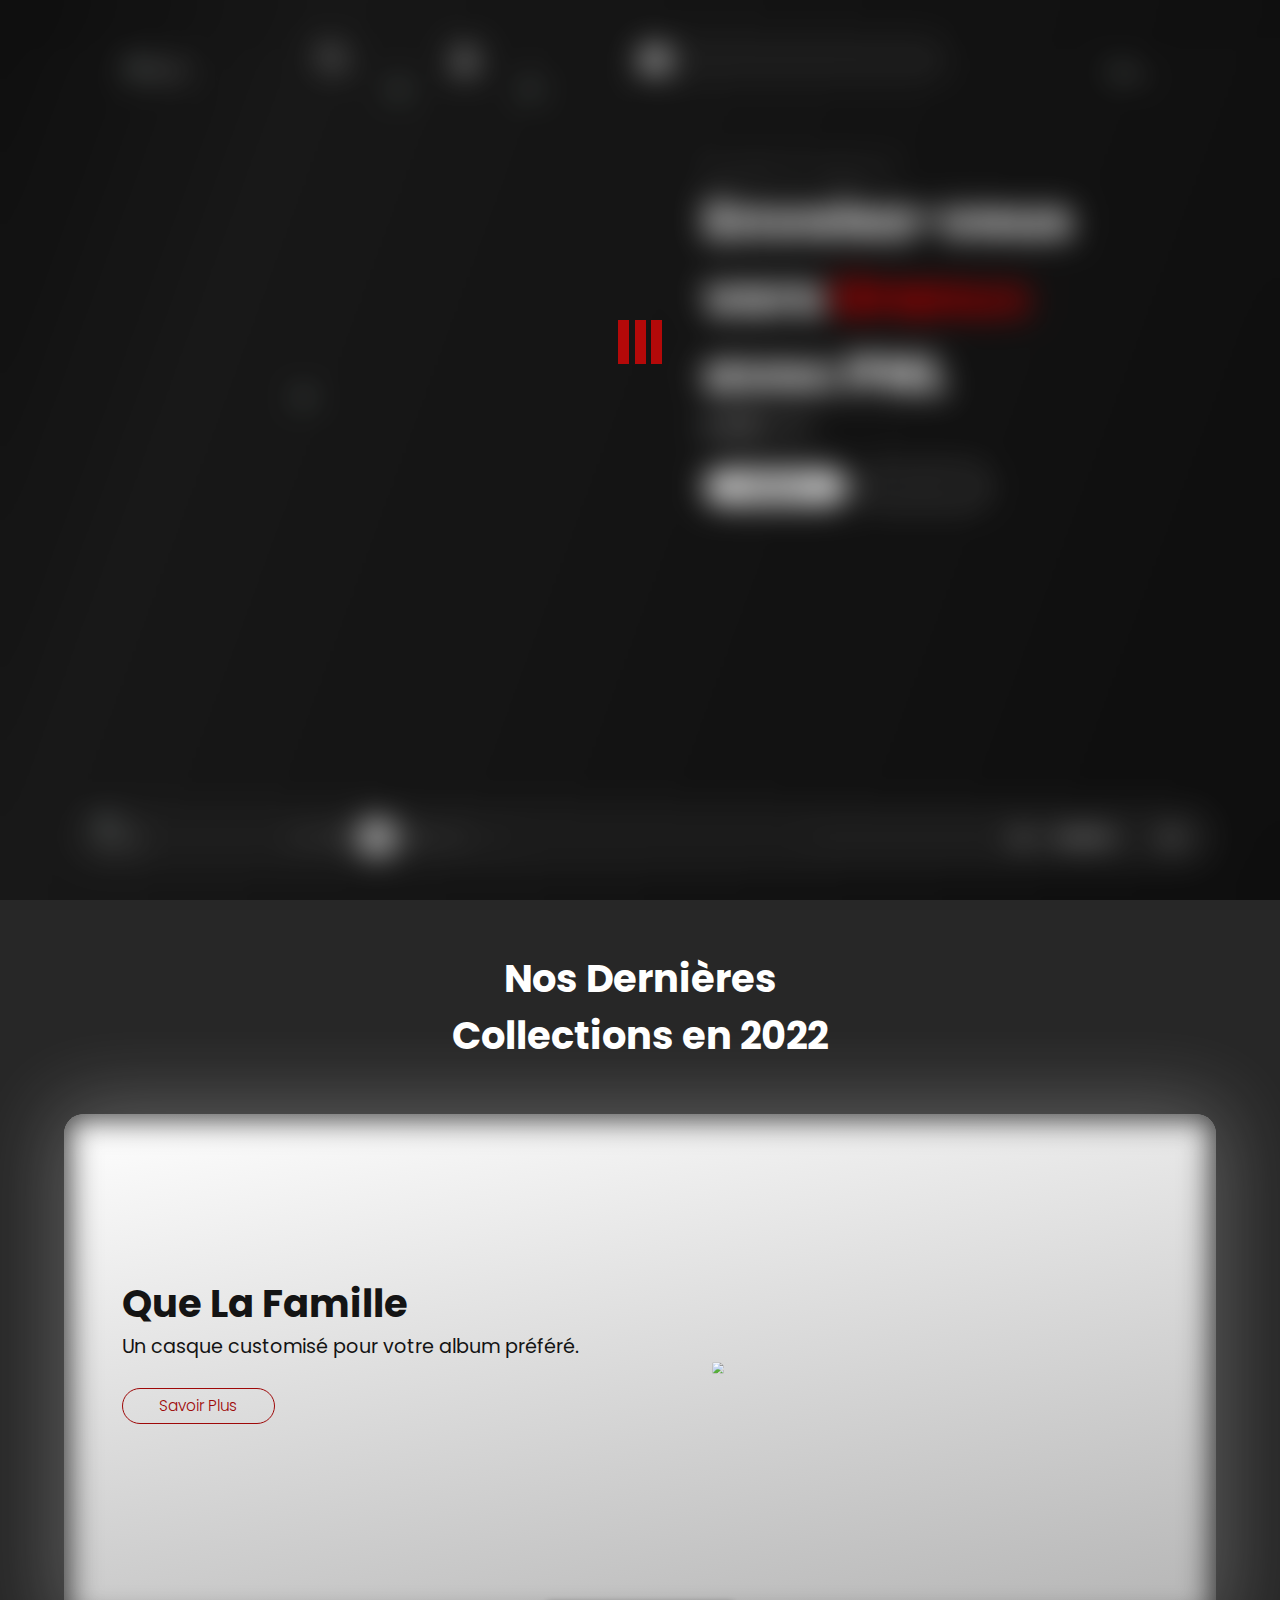
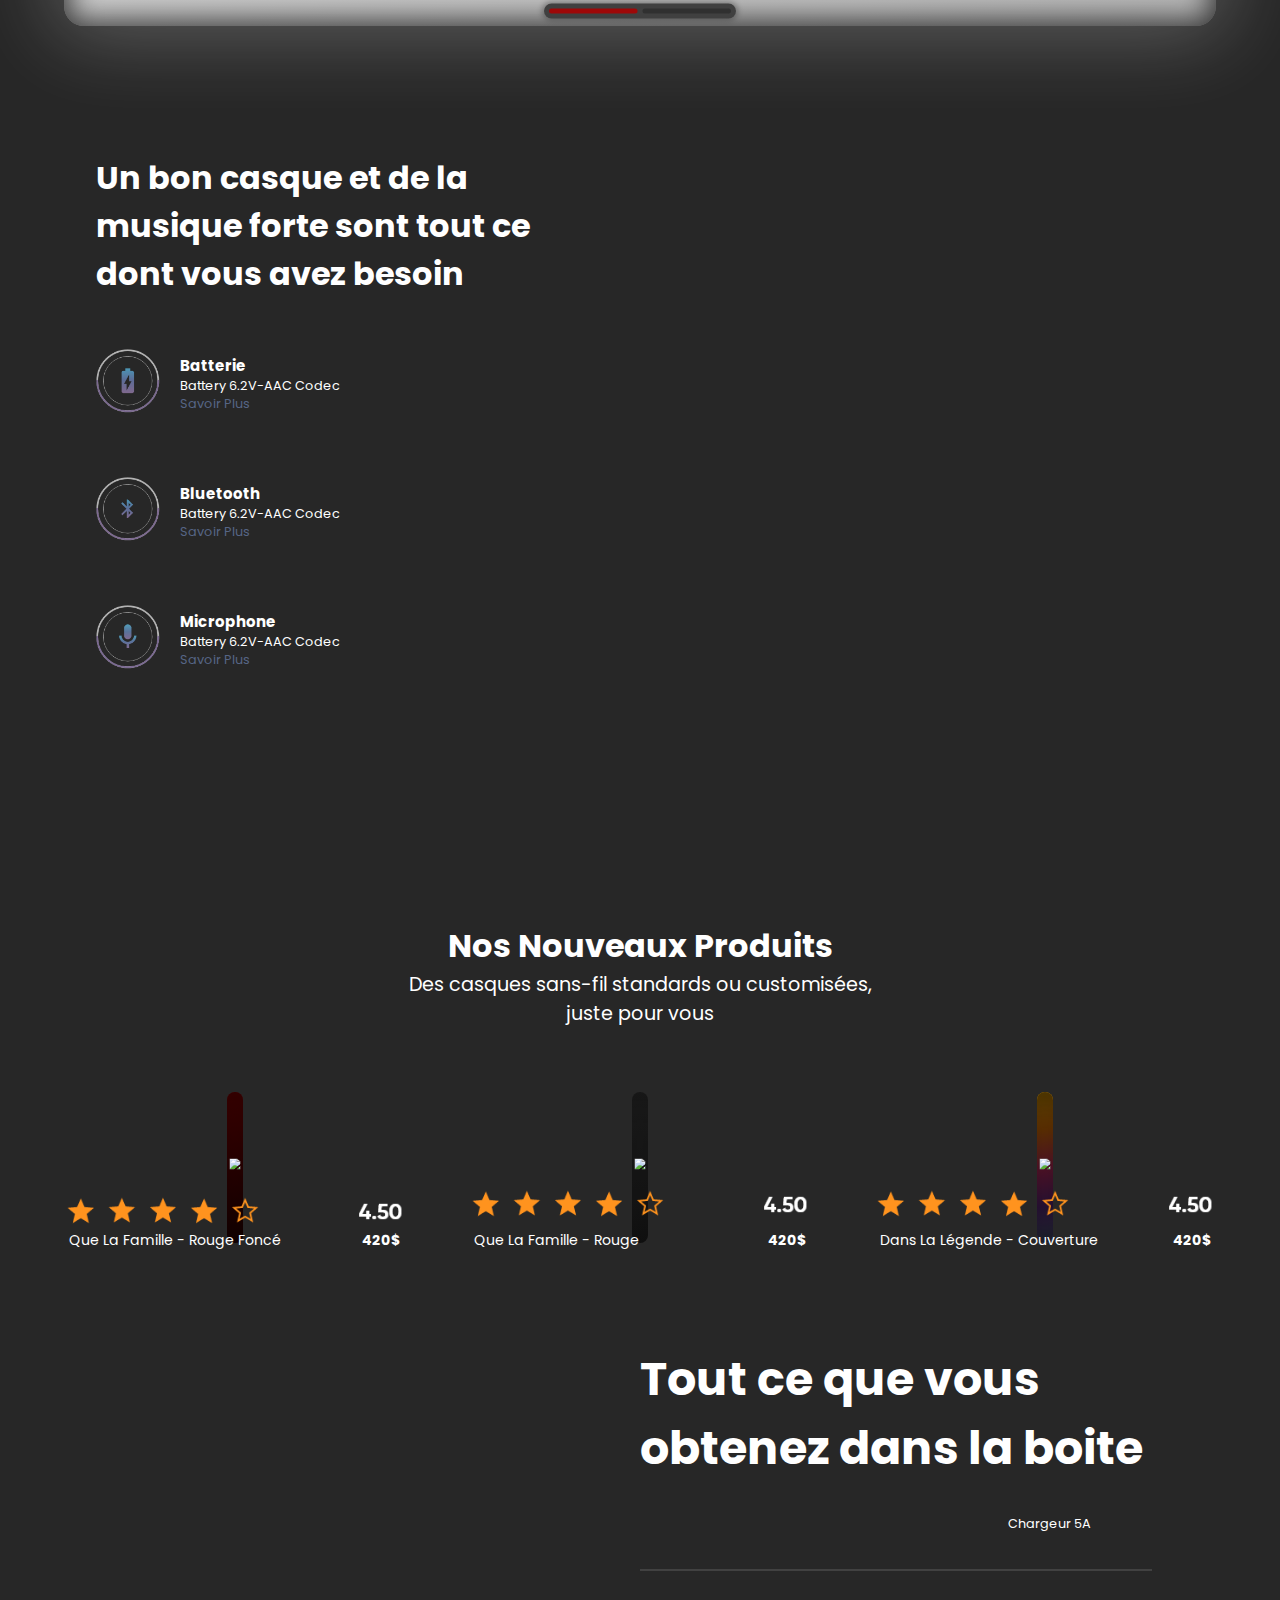
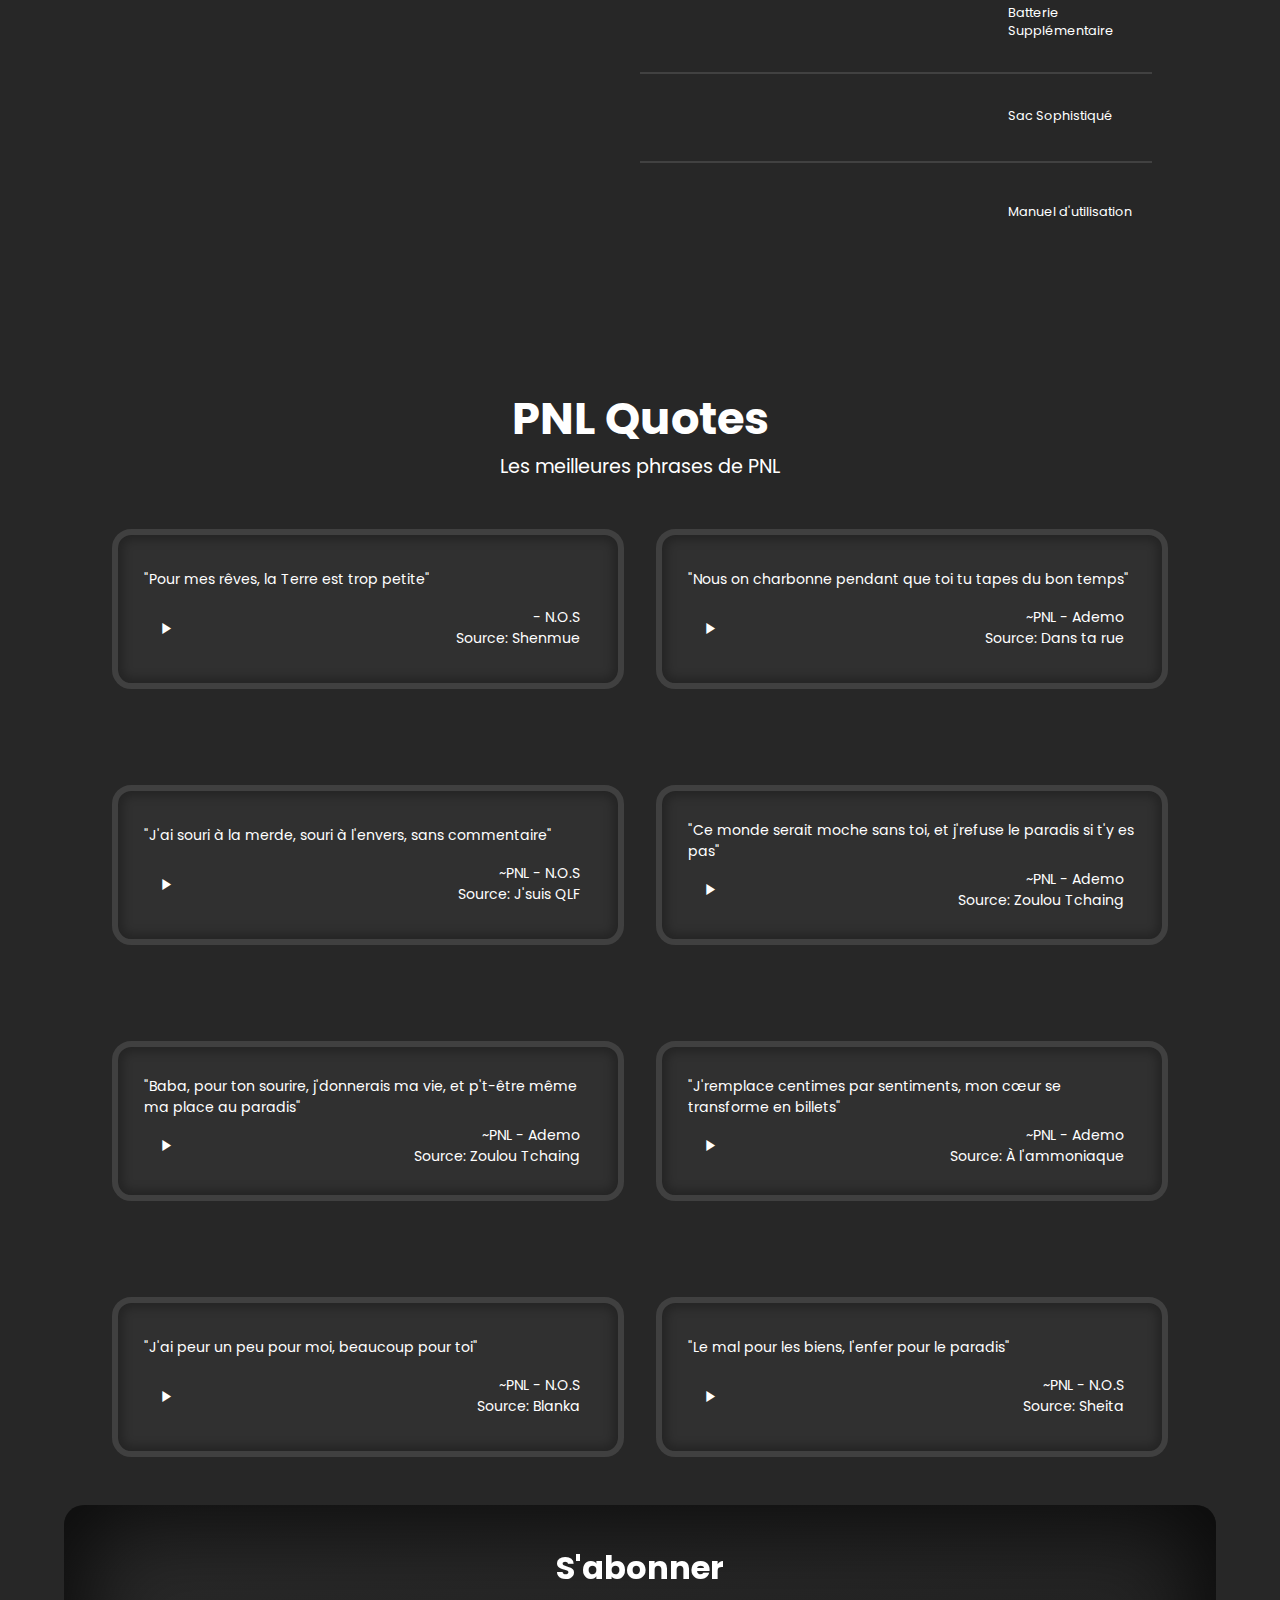
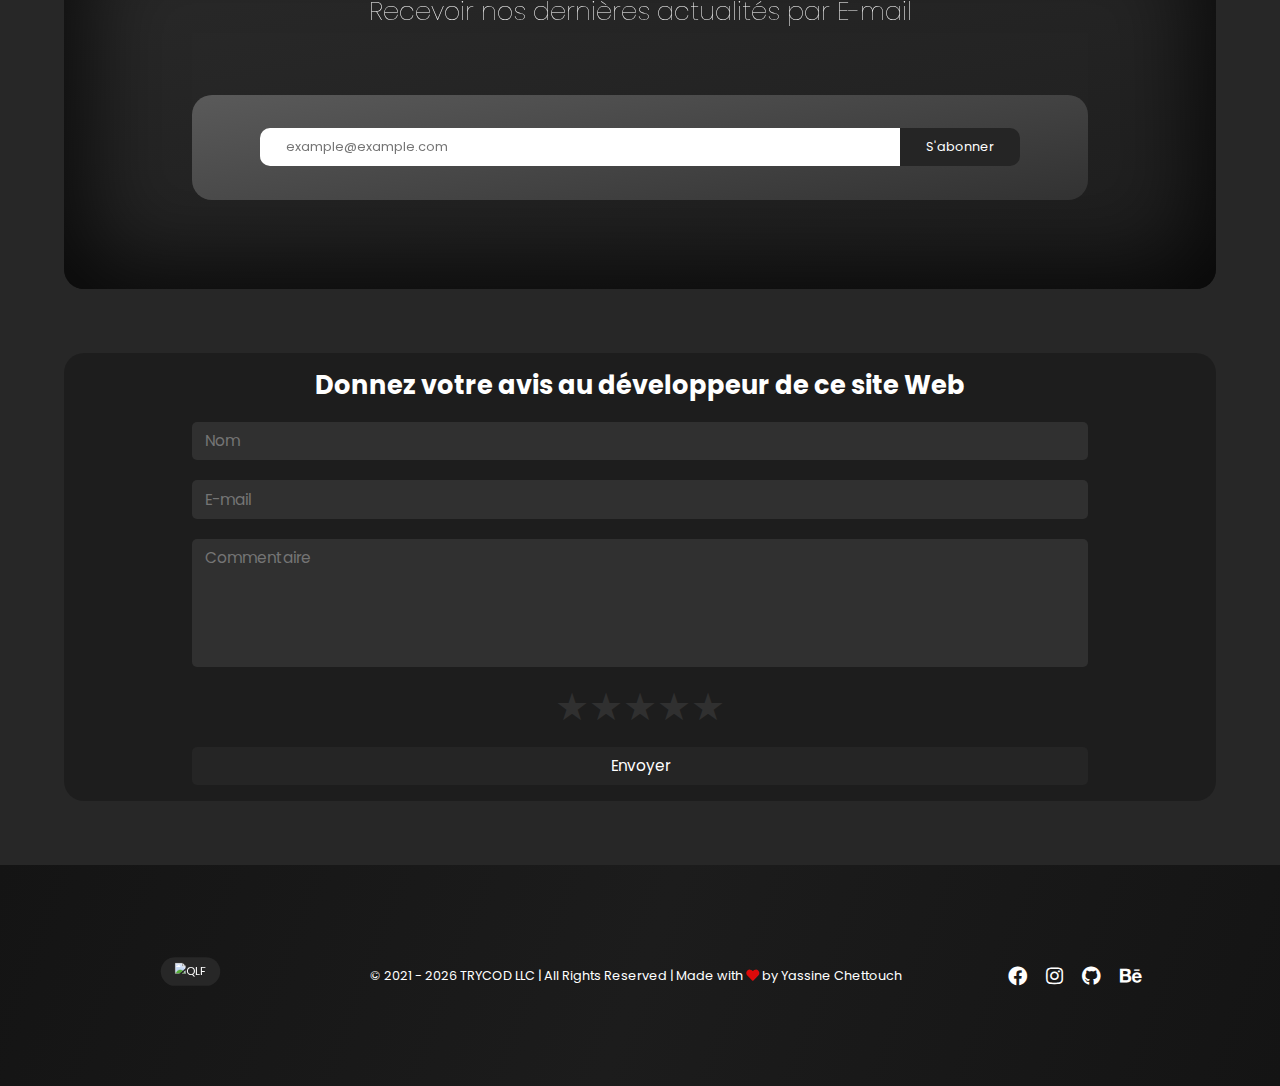
==== commit 2c865ba4: "Update index.html" ====
--- a/index.html
+++ b/index.html
@@ -38,7 +38,7 @@
         <!---Header Navigation-->
 
         <header>
-            <img src="images/QLF-LOGO.png" class="logo" title="Accueil">
+            <img src="images/QLF-logo.png" class="logo" title="Accueil">
             <div class="nav">
                 <i class="material-icons" style="font-size:48px; color:#fff" id="search" onclick="display()" title="Rechercher">search</i>
                 <img src="images/ligne.png">
@@ -262,7 +262,7 @@
 
 
     <div class="shop " style="text-align: center; ">
-        <h1 style="text-align: center; font-size: 2.5vw; ">Nos Nouvelles Produits</h1>
+        <h1 style="text-align: center; font-size: 2.5vw; ">Nos Nouveaux Produits</h1>
         <p style="text-align: center; font-size: 1.5vw;">Des casques sans-fil standards ou customisées,<br> juste pour vous</p>
 
 
@@ -520,7 +520,7 @@
     <footer>
         <div class="footer ">
 
-            <img src="images/QLF-LOGO.png" class="logo" title="QLF">
+            <img src="images/QLF-logo.png" class="logo" title="QLF">
 
             <p id="footer-info" style="font-size: 1vw;" title="Footer"></p>
             
--- a/CSS/style.css
+++ b/CSS/style.css
@@ -546,7 +546,7 @@
 .song {
     float: right;
     color: #fff;
-    width: 100%;
+    width: 20vw;
     margin-right: 20px;
     margin-left: -15px;
     
@@ -2405,4 +2405,4 @@
 #cls:hover{
     color: #8d0000;
     cursor: pointer;
-}+}
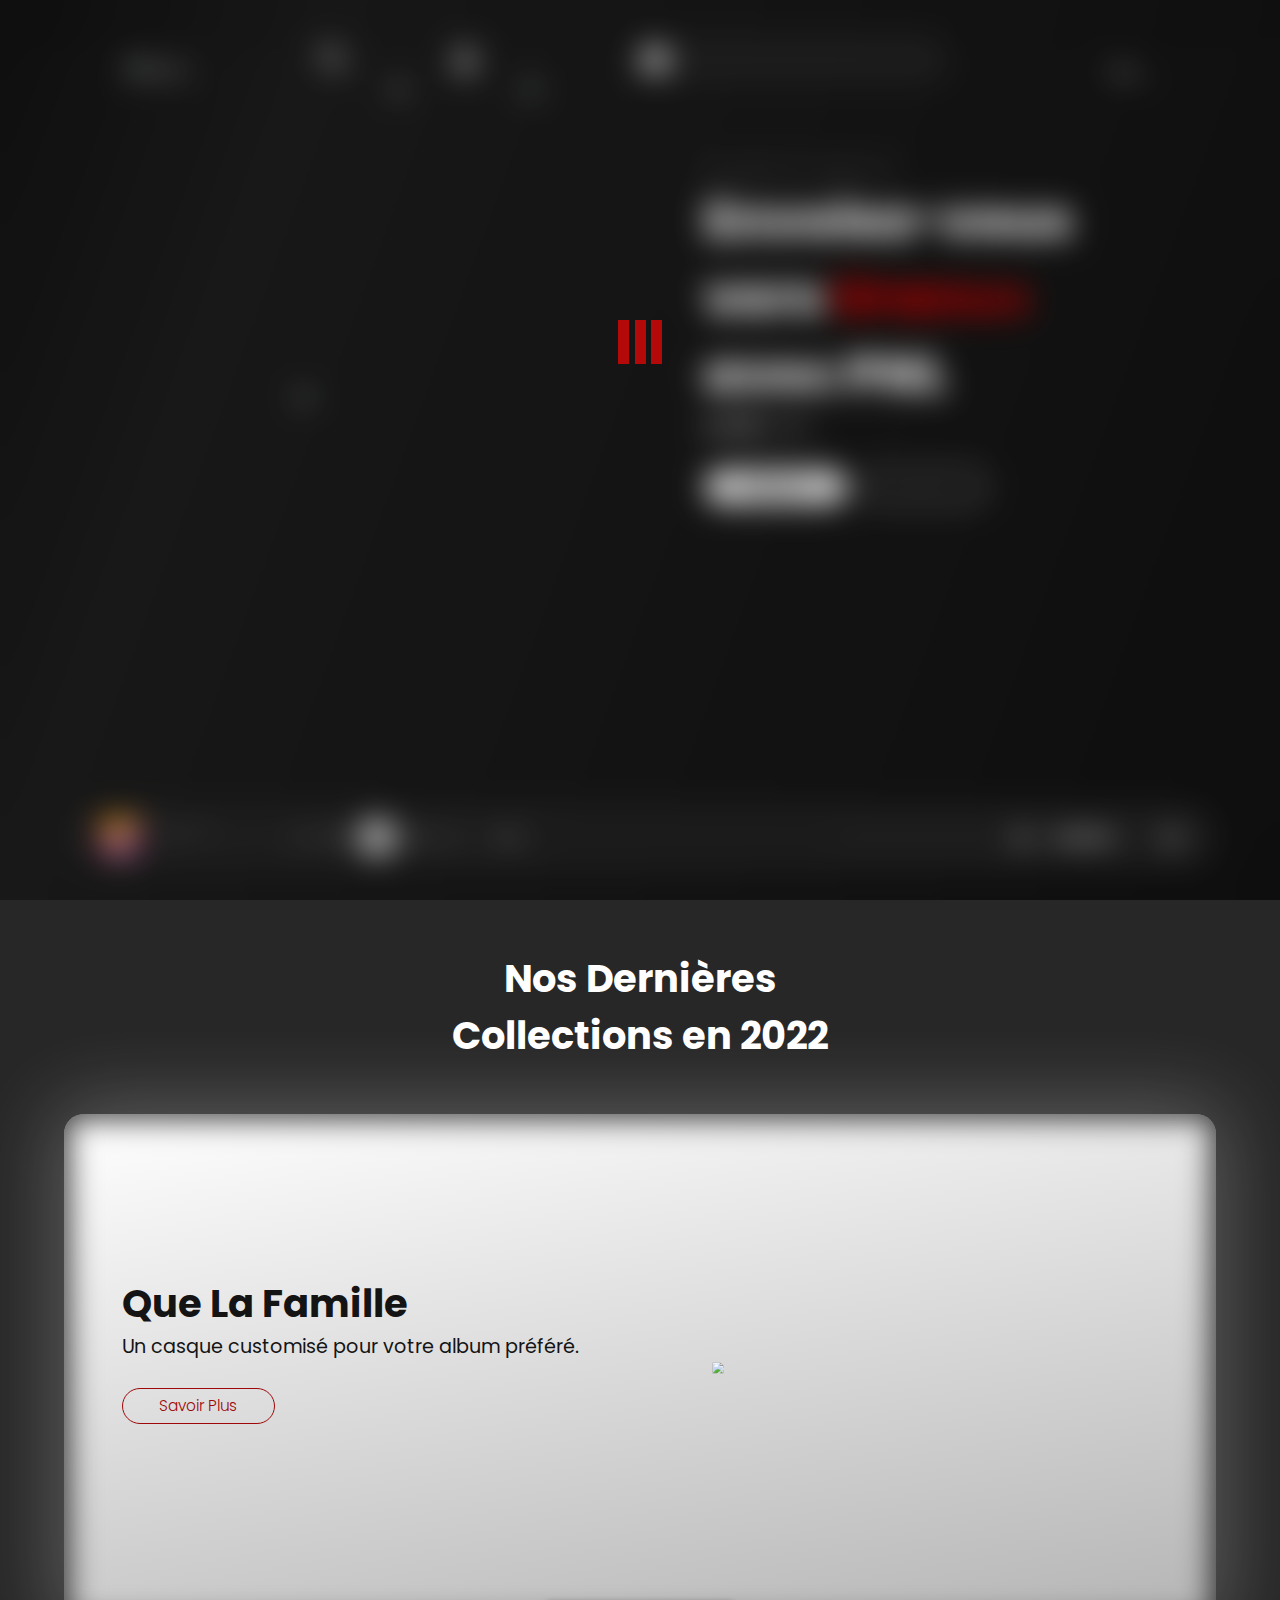
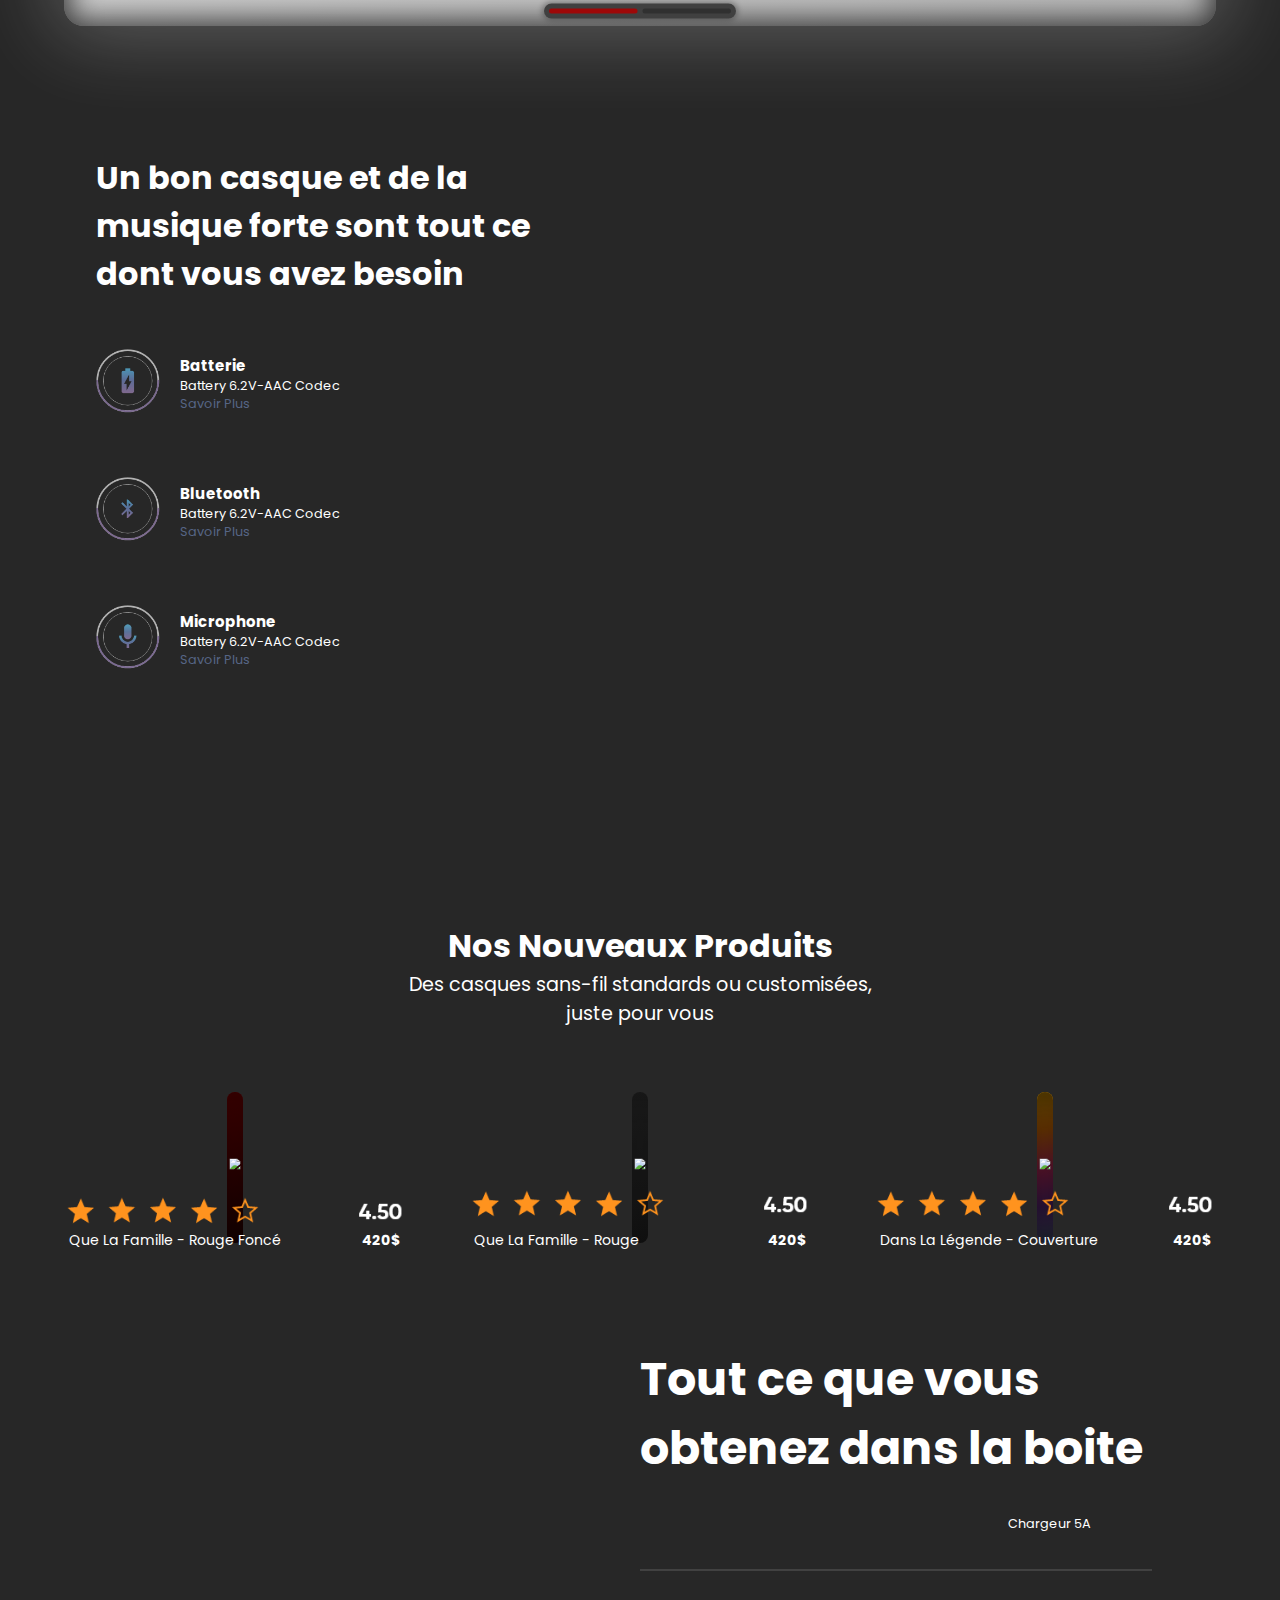
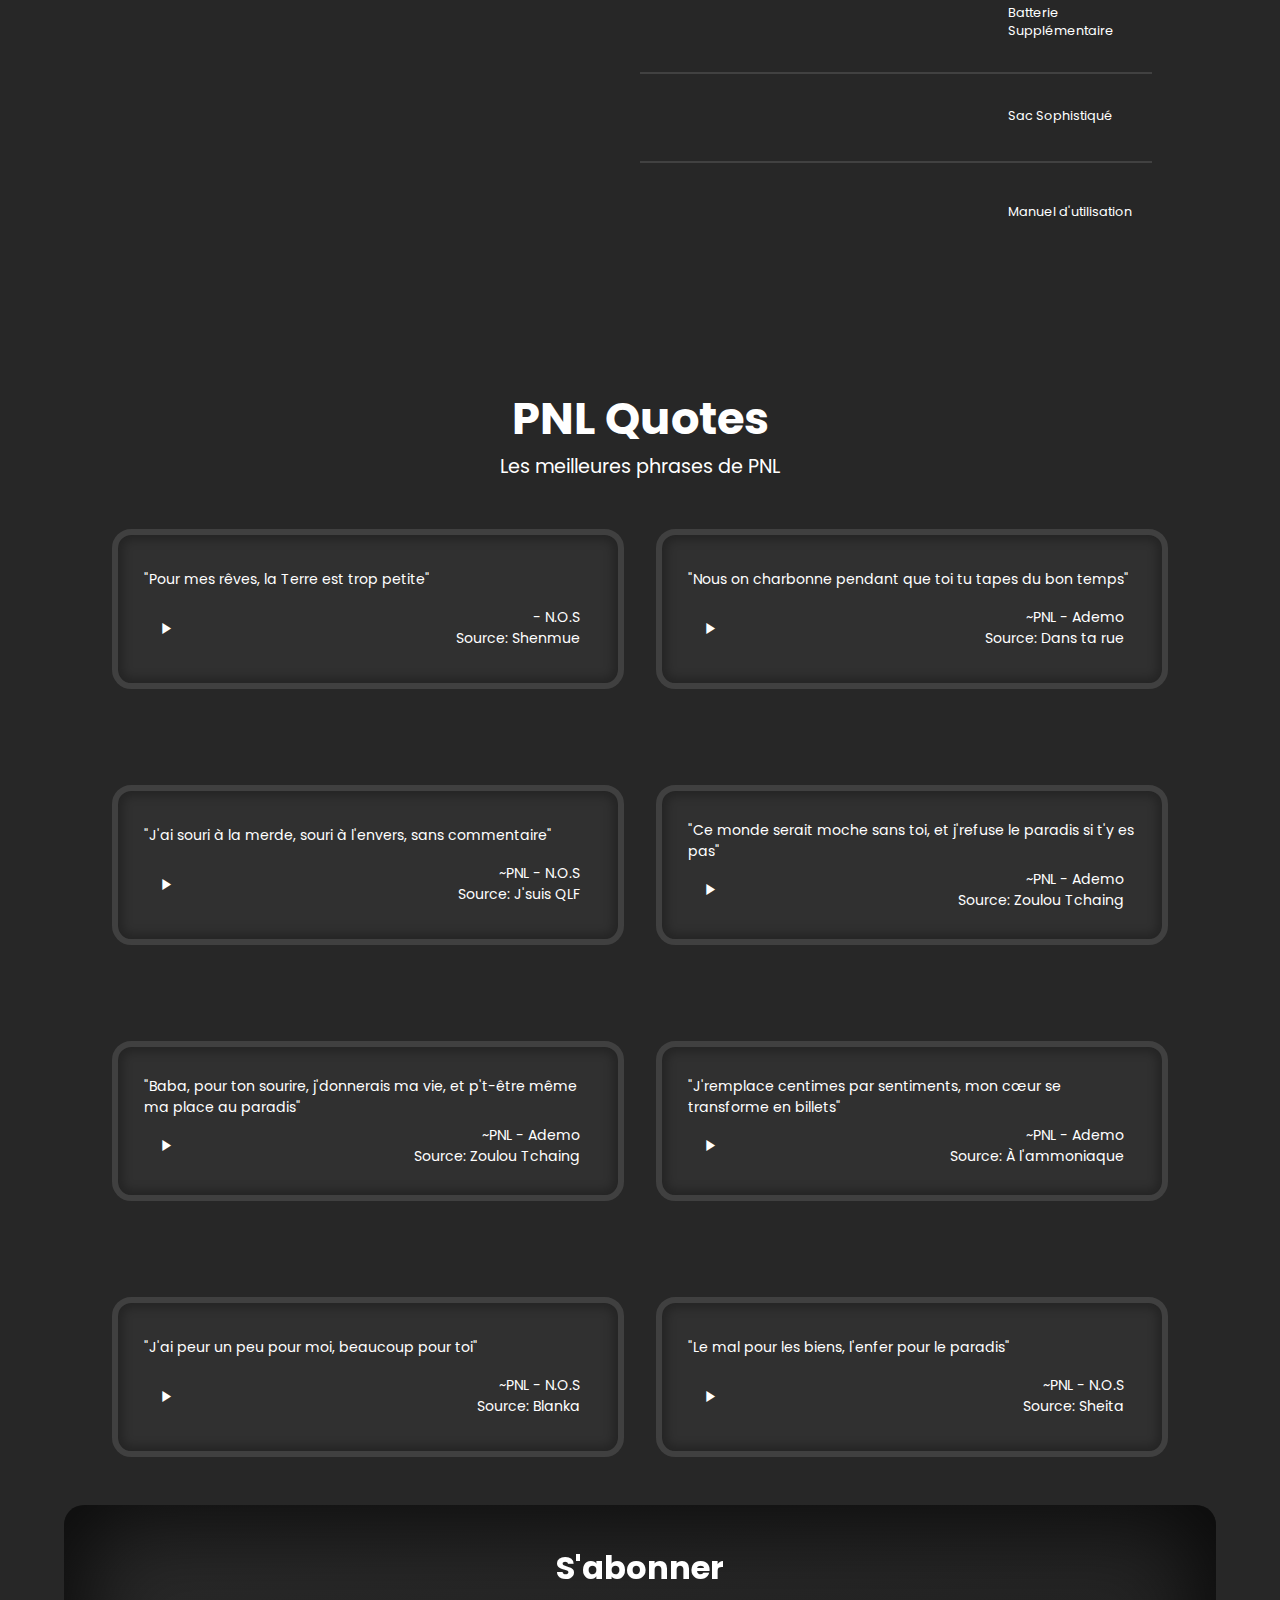
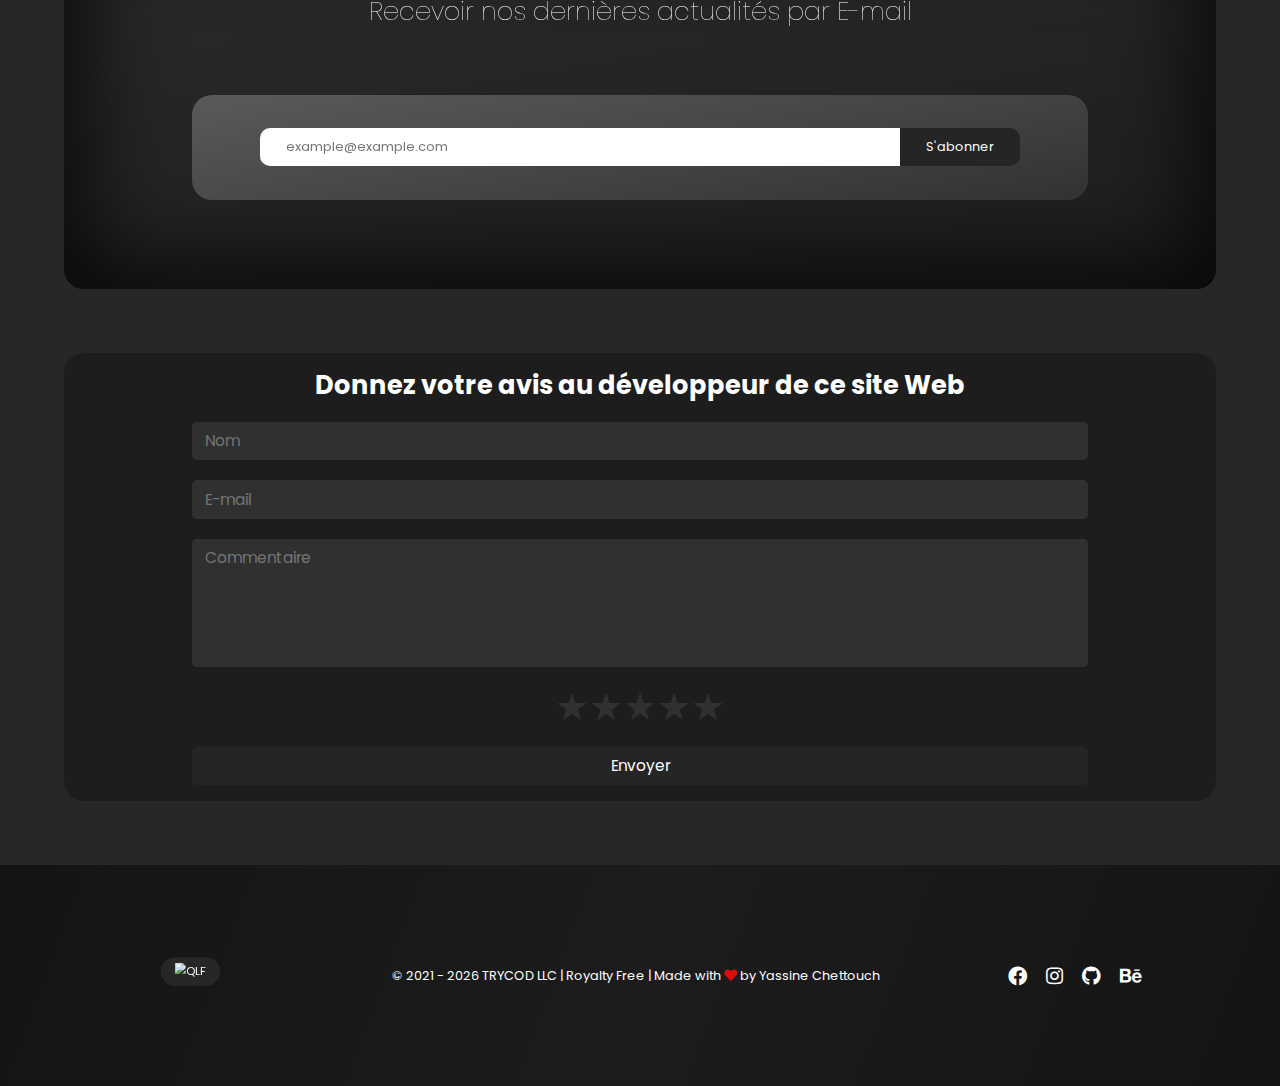
==== commit 98af1dee: "Update index.html" ====
--- a/index.html
+++ b/index.html
@@ -568,7 +568,7 @@
     <script>
          var beg_year = 2021; 
          var this_year = new Date();
-         var copyright_text = ' TRYCOD LLC | All Rights Reserved ';
+         var copyright_text = ' TRYCOD LLC | Royalty Free ';
          var developed_by = '| Made with <span class="fa fa-heart" style="color: rgb(220,10,10);"></span> by Yassine Chettouch'; // Developer info
          
          this_year = this_year.getFullYear();
